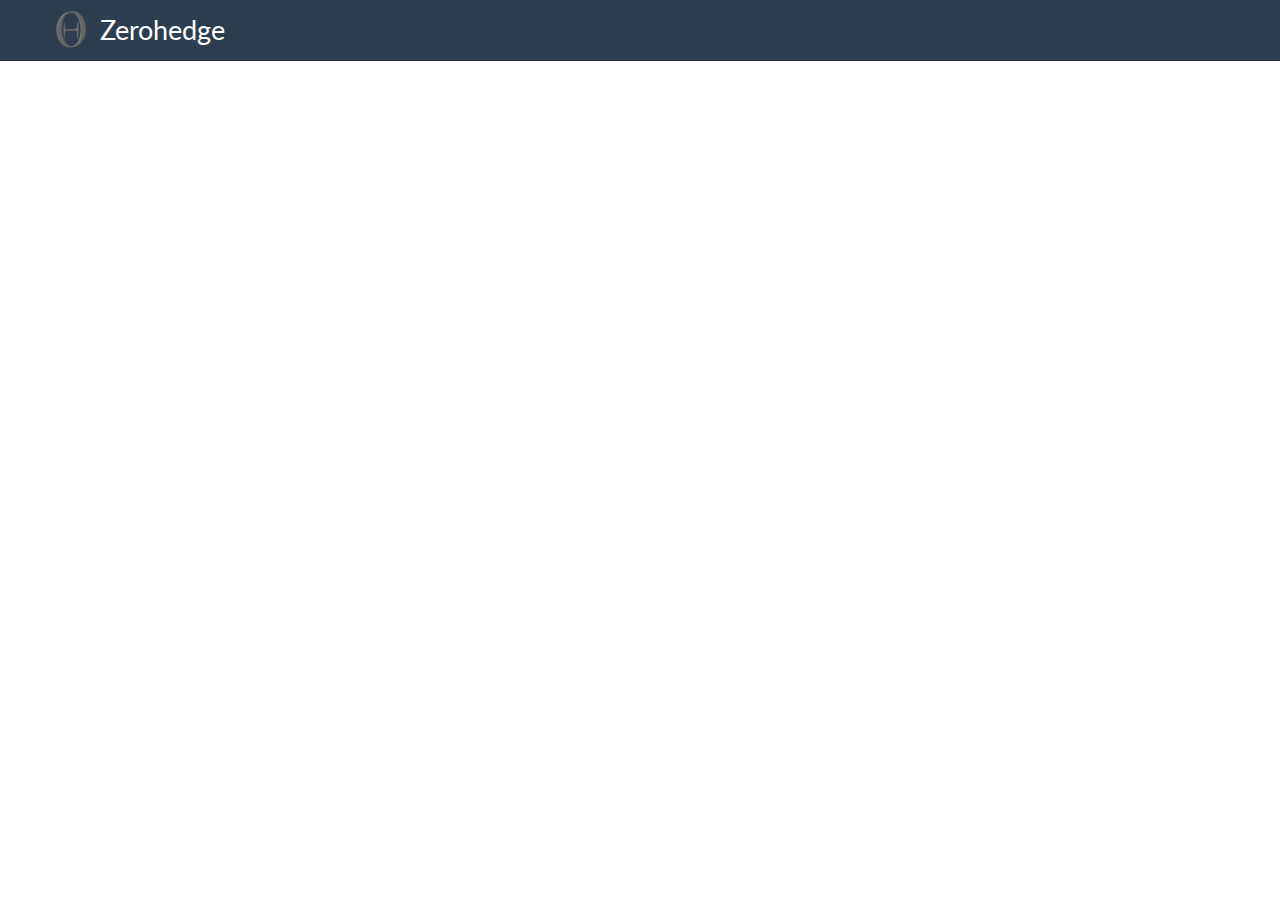
==== site/index.html @ f9ea9a24 "Fixed loading." ====
<!DOCTYPE html>
<html lang="en">
    <head>
        <meta charset="utf-8">
        <meta http-equiv="X-UA-Compatible" content="IE=edge">
        <meta name="viewport" content="width=device-width, initial-scale=1.0">
        
        
        <link rel="canonical" href="http://btiernay.github.io/">
        <link rel="shortcut icon" href="./img/favicon.ico">

   <title>Zerohedge</title>

        <link href="./css/bootstrap-custom.min.css" rel="stylesheet">
        <link href="./css/font-awesome-4.0.3.css" rel="stylesheet">
        <link rel="stylesheet" href="./css/highlight.css">
        <link href="./css/base.css" rel="stylesheet">
    </head>

    <body>
        <div class="navbar navbar-default navbar-fixed-top" role="navigation">
    <div class="container">

        <!-- Collapsed navigation -->
        <div class="navbar-header">
            <!-- Expander button -->
            <button type="button" class="navbar-toggle" data-toggle="collapse" data-target=".navbar-collapse">
                <span class="sr-only">Toggle navigation</span>
                <span class="icon-bar"></span>
                <span class="icon-bar"></span>
                <span class="icon-bar"></span>
            </button>

            <!-- Main title -->
            <a class="navbar-brand" href=".">Zerohedge</a>
        </div>
    </div>
</div>

        <div class="container">
            <div id="content" class="col-md-9" role="main">
           </div>
           </div>
        </div>

        <script src="./js/jquery-1.10.2.min.js"></script>
        <script src="./js/bootstrap-3.0.3.min.js"></script>
        <script src="./js/jquery.highlight-4.closure.js"></script>
        <script src="./js/base.js"></script>
    </body>
</html>
---- site/css/highlight.css ----
/*
This is the GitHub theme for highlight.js

github.com style (c) Vasily Polovnyov <vast@whiteants.net>

*/

.hljs {
  display: block;
  overflow-x: auto;
  padding: 0.5em;
  color: #333;
  -webkit-text-size-adjust: none;
}

.hljs-comment,
.diff .hljs-header,
.hljs-javadoc {
  color: #998;
  font-style: italic;
}

.hljs-keyword,
.css .rule .hljs-keyword,
.hljs-winutils,
.nginx .hljs-title,
.hljs-subst,
.hljs-request,
.hljs-status {
  color: #333;
  font-weight: bold;
}

.hljs-number,
.hljs-hexcolor,
.ruby .hljs-constant {
  color: #008080;
}

.hljs-string,
.hljs-tag .hljs-value,
.hljs-phpdoc,
.hljs-dartdoc,
.tex .hljs-formula {
  color: #d14;
}

.hljs-title,
.hljs-id,
.scss .hljs-preprocessor {
  color: #900;
  font-weight: bold;
}

.hljs-list .hljs-keyword,
.hljs-subst {
  font-weight: normal;
}

.hljs-class .hljs-title,
.hljs-type,
.vhdl .hljs-literal,
.tex .hljs-command {
  color: #458;
  font-weight: bold;
}

.hljs-tag,
.hljs-tag .hljs-title,
.hljs-rule .hljs-property,
.django .hljs-tag .hljs-keyword {
  color: #000080;
  font-weight: normal;
}

.hljs-attribute,
.hljs-variable,
.lisp .hljs-body,
.hljs-name {
  color: #008080;
}

.hljs-regexp {
  color: #009926;
}

.hljs-symbol,
.ruby .hljs-symbol .hljs-string,
.lisp .hljs-keyword,
.clojure .hljs-keyword,
.scheme .hljs-keyword,
.tex .hljs-special,
.hljs-prompt {
  color: #990073;
}

.hljs-built_in {
  color: #0086b3;
}

.hljs-preprocessor,
.hljs-pragma,
.hljs-pi,
.hljs-doctype,
.hljs-shebang,
.hljs-cdata {
  color: #999;
  font-weight: bold;
}

.hljs-deletion {
  background: #fdd;
}

.hljs-addition {
  background: #dfd;
}

.diff .hljs-change {
  background: #0086b3;
}

.hljs-chunk {
  color: #aaa;
}
---- site/css/base.css ----
body {
    padding-top: 70px;
}

h1[id]:before, h2[id]:before, h3[id]:before, h4[id]:before, h5[id]:before, h6[id]:before {
    content: "";
    display: block;
    margin-top: -75px;
    height: 75px;
}

ul.nav li.main {
    font-weight: bold;
}

div.col-md-3 {
    padding-left: 0;
}

div.col-md-9 {
    padding-bottom: 100px;
}

div.source-links {
    float: right;
}

div.col-md-9 img {
  max-width: 100%;
}

/* Customization */

a, a:hover, a:focus {
   color: #166aa2;
}

.navbar-default .navbar-brand:hover,
.navbar-default .navbar-nav>li>a:hover,
.navbar-default .navbar-nav>li>a:focus {
   color: #90A1B7;
}

.navbar-brand {
   background: url(../img/logo.png) no-repeat left center;
   background-size: 18%;
   padding-left: 45px;
   font-size: 2em;
}

#mkdocs-search-query {
    height: 40px;
    margin-top: 10px;
    width: 300px;
    border-radius: 10px;
    border: none;
    padding: 10px;
    margin-left: 20px;
}

.highlight {
   color: white;
   background-color: #A32028;
   padding: 2px 5px;
   margin: 5px;
   border-radius: 0.2em;
}

.header-link {
  position: absolute;
  left: -0.55em;
  opacity: 0;

/*
  -webkit-transition: opacity 0.1s ease-in-out 0.1s;
  -moz-transition: opacity 0.1s ease-in-out 0.1s;
  -ms-transition: opacity 0.1s ease-in-out 0.1s;
*/
}

h1:hover .header-link,
h2:hover .header-link,
h3:hover .header-link,
h4:hover .header-link,
h5:hover .header-link,
h6:hover .header-link {
  opacity: 1;
}

.header-text-link {
   color: #000;
}
.header-text-link:hover {
   text-decoration: none;
}

/*
 * Side navigation
 *
 * Scrollspy and affixed enhanced navigation to highlight sections and secondary
 * sections of docs content.
 */

/* By default it's not affixed in mobile views, so undo that */
.bs-sidebar.affix {
    position: static;
}

.bs-sidebar.well {
    padding: 0;
   background-color: #fafafa;
   border: 1px solid #e6e6e6;
}

/* First level of nav */
.bs-sidenav {
    margin-top: 30px;
    margin-bottom: 30px;
    padding-top:    10px;
    padding-bottom: 10px;
    border-radius: 5px;
}

/* All levels of nav */
.bs-sidebar .nav > li > a {
    display: block;
    padding: 5px 20px;
    z-index: 1;
}
.bs-sidebar .nav > li > a:hover,
.bs-sidebar .nav > li > a:focus {
    text-decoration: none;
    border-right: 1px solid;
}
.bs-sidebar .nav > .active > a,
.bs-sidebar .nav > .active:hover > a,
.bs-sidebar .nav > .active:focus > a {
    font-weight: bold;
    background-color: transparent;
    border-right: 1px solid;
}

/* Nav: second level (shown on .active) */
.bs-sidebar .nav .nav {
    display: none; /* Hide by default, but at >768px, show it */
    margin-bottom: 8px;
}
.bs-sidebar .nav .nav > li > a {
    padding-top:    3px;
    padding-bottom: 3px;
    padding-left: 30px;
    font-size: 90%;
}

/* Show and affix the side nav when space allows it */
@media (min-width: 992px) {
    .bs-sidebar .nav > .active > ul {
        display: block;
    }
    /* Widen the fixed sidebar */
    .bs-sidebar.affix,
    .bs-sidebar.affix-bottom {
        width: 213px;
    }
    .bs-sidebar.affix {
        position: fixed; /* Undo the static from mobile first approach */
        top: 80px;
    }
    .bs-sidebar.affix-bottom {
        position: absolute; /* Undo the static from mobile first approach */
    }
    .bs-sidebar.affix-bottom .bs-sidenav,
    .bs-sidebar.affix .bs-sidenav {
        margin-top: 0;
        margin-bottom: 0;
    }
}
@media (min-width: 1200px) {
    /* Widen the fixed sidebar again */
    .bs-sidebar.affix-bottom,
    .bs-sidebar.affix {
        width: 263px;
    }
}

.dropdown-submenu {
    position: relative;
}

.dropdown-submenu>.dropdown-menu {
    top: 0;
    left: 100%;
    margin-top: -6px;
    margin-left: -1px;
    -webkit-border-radius: 0 6px 6px 6px;
    -moz-border-radius: 0 6px 6px;
    border-radius: 0 6px 6px 6px;
}

.dropdown-submenu:hover>.dropdown-menu {
    display: block;
}

.dropdown-submenu>a:after {
    display: block;
    content: " ";
    float: right;
    width: 0;
    height: 0;
    border-color: transparent;
    border-style: solid;
    border-width: 5px 0 5px 5px;
    border-left-color: #ccc;
    margin-top: 5px;
    margin-right: -10px;
}

.dropdown-submenu:hover>a:after {
    border-left-color: #fff;
}

.dropdown-submenu.pull-left {
    float: none;
}

.dropdown-submenu.pull-left>.dropdown-menu {
    left: -100%;
    margin-left: 10px;
    -webkit-border-radius: 6px 0 6px 6px;
    -moz-border-radius: 6px 0 6px 6px;
    border-radius: 6px 0 6px 6px;
}

#content {
   margin-top: 100px;
}

.node-unpublished{background-color:#fff4f4;}.preview .node{background-color:#ffffea;}#node-admin-filter ul{list-style-type:none;padding:0;margin:0;width:100%;}#node-admin-buttons{float:left;margin-left:0.5em;clear:right;}td.revision-current{background:#ffc;}.node-form .form-text{display:block;width:95%;}.node-form .container-inline .form-text{display:inline;width:auto;}.node-form .standard{clear:both;}.node-form textarea{display:block;width:95%;}.node-form .attachments fieldset{float:none;display:block;}.terms-inline{display:inline;}


fieldset{margin-bottom:1em;padding:.5em;}form{margin:0;padding:0;}hr{height:1px;border:1px solid gray;}img{border:0;}table{border-collapse:collapse;}th{text-align:left;padding-right:1em;border-bottom:3px solid #ccc;}.clear-block:after{content:".";display:block;height:0;clear:both;visibility:hidden;}.clear-block{display:inline-block;}/*_\*/
* html .clear-block{height:1%;}.clear-block{display:block;}/* End hide from IE-mac */



body.drag{cursor:move;}th.active img{display:inline;}tr.even,tr.odd{background-color:#eee;border-bottom:1px solid #ccc;padding:0.1em 0.6em;}tr.drag{background-color:#fffff0;}tr.drag-previous{background-color:#ffd;}td.active{background-color:#ddd;}td.checkbox,th.checkbox{text-align:center;}tbody{border-top:1px solid #ccc;}tbody th{border-bottom:1px solid #ccc;}thead th{text-align:left;padding-right:1em;border-bottom:3px solid #ccc;}.breadcrumb{padding-bottom:.5em}div.indentation{width:20px;height:1.7em;margin:-0.4em 0.2em -0.4em -0.4em;padding:0.42em 0 0.42em 0.6em;float:left;}div.tree-child{background:url(/misc/tree.png) no-repeat 11px center;}div.tree-child-last{background:url(/misc/tree-bottom.png) no-repeat 11px center;}div.tree-child-horizontal{background:url(/misc/tree.png) no-repeat -11px center;}.error{color:#e55;}div.error{border:1px solid #d77;}div.error,tr.error{background:#fcc;color:#200;padding:2px;}.warning{color:#e09010;}div.warning{border:1px solid #f0c020;}div.warning,tr.warning{background:#ffd;color:#220;padding:2px;}.ok{color:#008000;}div.ok{border:1px solid #00aa00;}div.ok,tr.ok{background:#dfd;color:#020;padding:2px;}.item-list .icon{color:#555;float:right;padding-left:0.25em;clear:right;}.item-list .title{font-weight:bold;}.item-list ul{margin:0 0 0.75em 0;padding:0;}.item-list ul li{margin:0 0 0.25em 1.5em;padding:0;list-style:disc;}ol.task-list li.active{font-weight:bold;}.form-item{margin-top:1em;margin-bottom:1em;}tr.odd .form-item,tr.even .form-item{margin-top:0;margin-bottom:0;white-space:nowrap;}tr.merge-down,tr.merge-down td,tr.merge-down th{border-bottom-width:0 !important;}tr.merge-up,tr.merge-up td,tr.merge-up th{border-top-width:0 !important;}.form-item input.error,.form-item textarea.error,.form-item select.error{border:2px solid red;}.form-item .description{font-size:0.85em;}.form-item label{display:block;font-weight:bold;}.form-item label.option{display:inline;font-weight:normal;}.form-checkboxes,.form-radios{margin:1em 0;}.form-checkboxes .form-item,.form-radios .form-item{margin-top:0.4em;margin-bottom:0.4em;}.marker,.form-required{color:#f00;}.more-link{text-align:right;}.more-help-link{font-size:0.85em;text-align:right;}.nowrap{white-space:nowrap;}.item-list .pager{clear:both;text-align:center;}.item-list .pager li{background-image:none;display:inline;list-style-type:none;padding:0.5em;}.pager-current{font-weight:bold;}.tips{margin-top:0;margin-bottom:0;padding-top:0;padding-bottom:0;font-size:0.9em;}dl.multiselect dd.b,dl.multiselect dd.b .form-item,dl.multiselect dd.b select{font-family:inherit;font-size:inherit;width:14em;}dl.multiselect dd.a,dl.multiselect dd.a .form-item{width:10em;}dl.multiselect dt,dl.multiselect dd{float:left;line-height:1.75em;padding:0;margin:0 1em 0 0;}dl.multiselect .form-item{height:1.75em;margin:0;}.container-inline div,.container-inline label{display:inline;}ul.primary{border-collapse:collapse;padding:0 0 0 1em;white-space:nowrap;list-style:none;margin:5px;height:auto;line-height:normal;border-bottom:1px solid #bbb;}ul.primary li{display:inline;}ul.primary li a{background-color:#ddd;border-color:#bbb;border-width:1px;border-style:solid solid none solid;height:auto;margin-right:0.5em;padding:0 1em;text-decoration:none;}ul.primary li.active a{background-color:#fff;border:1px solid #bbb;border-bottom:#fff 1px solid;}ul.primary li a:hover{background-color:#eee;border-color:#ccc;border-bottom-color:#eee;}ul.secondary{border-bottom:1px solid #bbb;padding:0.5em 1em;margin:5px;}ul.secondary li{display:inline;padding:0 1em;border-right:1px solid #ccc;}ul.secondary a{padding:0;text-decoration:none;}ul.secondary a.active{border-bottom:4px solid #999;}#autocomplete{position:absolute;border:1px solid;overflow:hidden;z-index:100;}#autocomplete ul{margin:0;padding:0;list-style:none;}#autocomplete li{background:#fff;color:#000;white-space:pre;cursor:default;}#autocomplete li.selected{background:#0072b9;color:#fff;}html.js input.form-autocomplete{background-image:url(/misc/throbber.gif);background-repeat:no-repeat;background-position:100% 2px;}html.js input.throbbing{background-position:100% -18px;}html.js fieldset.collapsed{border-bottom-width:0;border-left-width:0;border-right-width:0;margin-bottom:0;height:1em;}html.js fieldset.collapsed *{display:none;}html.js fieldset.collapsed legend{display:block;}html.js fieldset.collapsible legend a{padding-left:15px;background:url(/misc/menu-expanded.png) 5px 75% no-repeat;}html.js fieldset.collapsed legend a{background-image:url(/misc/menu-collapsed.png);background-position:5px 50%;}* html.js fieldset.collapsed legend,* html.js fieldset.collapsed legend *,* html.js fieldset.collapsed table *{display:inline;}html.js fieldset.collapsible{position:relative;}html.js fieldset.collapsible legend a{display:block;}html.js fieldset.collapsible .fieldset-wrapper{overflow:auto;}.resizable-textarea{width:95%;}.resizable-textarea .grippie{height:9px;overflow:hidden;background:#eee url(/misc/grippie.png) no-repeat center 2px;border:1px solid #ddd;border-top-width:0;cursor:s-resize;}html.js .resizable-textarea textarea{margin-bottom:0;width:100%;display:block;}.draggable a.tabledrag-handle{cursor:move;float:left;height:1.7em;margin:-0.4em 0 -0.4em -0.5em;padding:0.42em 1.5em 0.42em 0.5em;text-decoration:none;}a.tabledrag-handle:hover{text-decoration:none;}a.tabledrag-handle .handle{margin-top:4px;height:13px;width:13px;background:url(/misc/draggable.png) no-repeat 0 0;}a.tabledrag-handle-hover .handle{background-position:0 -20px;}.joined + .grippie{height:5px;background-position:center 1px;margin-bottom:-2px;}.teaser-checkbox{padding-top:1px;}div.teaser-button-wrapper{float:right;padding-right:5%;margin:0;}.teaser-checkbox div.form-item{float:right;margin:0 5% 0 0;padding:0;}textarea.teaser{display:none;}html.js .no-js{display:none;}.progress{font-weight:bold;}.progress .bar{background:#fff url(/misc/progress.gif);border:1px solid #00375a;height:1.5em;margin:0 0.2em;}.progress .filled{background:#0072b9;height:1em;border-bottom:0.5em solid #004a73;width:0%;}.progress .percentage{float:right;}.progress-disabled{float:left;}.ahah-progress{float:left;}.ahah-progress .throbber{width:15px;height:15px;margin:2px;background:transparent url(/misc/throbber.gif) no-repeat 0px -18px;float:left;}tr .ahah-progress .throbber{margin:0 2px;}.ahah-progress-bar{width:16em;}#first-time strong{display:block;padding:1.5em 0 .5em;}tr.selected td{background:#ffc;}table.sticky-header{margin-top:0;background:#fff;}#clean-url.install{display:none;}html.js .js-hide{display:none;}#system-modules div.incompatible{font-weight:bold;}#system-themes-form div.incompatible{font-weight:bold;}span.password-strength{visibility:hidden;}input.password-field{margin-right:10px;}div.password-description{padding:0 2px;margin:4px 0 0 0;font-size:0.85em;max-width:500px;}div.password-description ul{margin-bottom:0;}.password-parent{margin:0 0 0 0;}input.password-confirm{margin-right:10px;}.confirm-parent{margin:5px 0 0 0;}span.password-confirm{visibility:hidden;}span.password-confirm span{font-weight:normal;}

ul.menu{list-style:none;border:none;text-align:left;}ul.menu li{margin:0 0 0 0.5em;}li.expanded{list-style-type:circle;list-style-image:url(/misc/menu-expanded.png);padding:0.2em 0.5em 0 0;margin:0;}li.collapsed{list-style-type:disc;list-style-image:url(/misc/menu-collapsed.png);padding:0.2em 0.5em 0 0;margin:0;}li.leaf{list-style-type:square;list-style-image:url(/misc/menu-leaf.png);padding:0.2em 0.5em 0 0;margin:0;}li a.active{color:#000;}td.menu-disabled{background:#ccc;}ul.links{margin:0;padding:0;}ul.links.inline{display:inline;}ul.links li{display:inline;list-style-type:none;padding:0 0.5em;}.block ul{margin:0;padding:0 0 0.25em 1em;}

#permissions td.module{font-weight:bold;}#permissions td.permission{padding-left:1.5em;}#access-rules .access-type,#access-rules .rule-type{margin-right:1em;float:left;}#access-rules .access-type .form-item,#access-rules .rule-type .form-item{margin-top:0;}#access-rules .mask{clear:both;}#user-login-form{text-align:center;}#user-admin-filter ul{list-style-type:none;padding:0;margin:0;width:100%;}#user-admin-buttons{float:left;margin-left:0.5em;clear:right;}#user-admin-settings fieldset .description{font-size:0.85em;padding-bottom:.5em;}.profile{clear:both;margin:1em 0;}.profile .picture{float:right;margin:0 1em 1em 0;}.profile h3{border-bottom:1px solid #ccc;}.profile dl{margin:0 0 1.5em 0;}.profile dt{margin:0 0 0.2em 0;font-weight:bold;}.profile dd{margin:0 0 1em 0;}

blockquote{padding:1em !important;position:relative;font-style:italic;}blockquote .quote_start{border-left:1px solid #E9EFF3;border-top:1px solid #E9EFF3;bottom:3em;left:0;min-height:2em;position:absolute;top:0;width:20%;}blockquote .quote_start div{background-position:left top;left:-5px;top:-5px;}blockquote .quote_end{border-bottom:1px solid #E9EFF3;border-right:1px solid #E9EFF3;bottom:0;position:absolute;right:0;top:2.3em;width:20%;}blockquote .quote_end div{background-position:right bottom;bottom:-5px;right:-5px;}blockquote div div{background-image:url(/sites/all/modules/blockquote/images/menu-leaf.gif);position:absolute;height:9px;width:9px;}



.field .field-label,.field .field-label-inline,.field .field-label-inline-first{font-weight:bold;}.field .field-label-inline,.field .field-label-inline-first{display:inline;}.field .field-label-inline{visibility:hidden;}.node-form .content-multiple-table td.content-multiple-drag{width:30px;padding-right:0;}.node-form .content-multiple-table td.content-multiple-drag a.tabledrag-handle{padding-right:.5em;}.node-form .content-add-more .form-submit{margin:0;}.node-form .number{display:inline;width:auto;}.node-form .text{width:auto;}.form-item #autocomplete .reference-autocomplete{white-space:normal;}.form-item #autocomplete .reference-autocomplete label{display:inline;font-weight:normal;}#content-field-overview-form .advanced-help-link,#content-display-overview-form .advanced-help-link{margin:4px 4px 0 0;}#content-field-overview-form .label-group,#content-display-overview-form .label-group,#content-copy-export-form .label-group{font-weight:bold;}table#content-field-overview .label-add-new-field,table#content-field-overview .label-add-existing-field,table#content-field-overview .label-add-new-group{float:left;}table#content-field-overview tr.content-add-new .tabledrag-changed{display:none;}table#content-field-overview tr.content-add-new .description{margin-bottom:0;}table#content-field-overview .content-new{font-weight:bold;padding-bottom:.5em;}.advanced-help-topic h3,.advanced-help-topic h4,.advanced-help-topic h5,.advanced-help-topic h6{margin:1em 0 .5em 0;}.advanced-help-topic dd{margin-bottom:.5em;}.advanced-help-topic span.code{background-color:#EDF1F3;font-family:"Bitstream Vera Sans Mono",Monaco,"Lucida Console",monospace;font-size:0.9em;padding:1px;}.advanced-help-topic .content-border{border:1px solid #AAA}


.rteindent1{margin-left:40px;}.rteindent2{margin-left:80px;}.rteindent3{margin-left:120px;}.rteindent4{margin-left:160px;}.rteleft{text-align:left;}.rteright{text-align:right;}.rtecenter{text-align:center;}.rtejustify{text-align:justify;}.ibimage_left{float:left;}.ibimage_right{float:right;}table.cke_editor fieldset{padding:0 !important;}.cke_editor{display:table !important;}.cke_editor,#ie#bug{display:inline-table !important;}.cke_panel_listItem{background-image:none;padding-left:0;}tbody{border:0;}

.ctools-locked{color:red;border:1px solid red;padding:1em;}.ctools-owns-lock{background:#FFFFDD none repeat scroll 0 0;border:1px solid #F0C020;padding:1em;}a.ctools-ajaxing,input.ctools-ajaxing,button.ctools-ajaxing,select.ctools-ajaxing{padding-right:18px !important;background:url(/sites/all/modules/ctools/images/status-active.gif) right center no-repeat;}div.ctools-ajaxing{float:left;width:18px;background:url(/sites/all/modules/ctools/images/status-active.gif) center center no-repeat;}




.filefield-icon{margin:0 2px 0 0;}.filefield-element{margin:1em 0;white-space:normal;}.filefield-element .widget-preview{float:left;padding:0 10px 0 0;margin:0 10px 0 0;border-width:0 1px 0 0;border-style:solid;border-color:#CCC;max-width:30%;}.filefield-element .widget-edit{float:left;max-width:70%;}.filefield-element .filefield-preview{width:16em;overflow:hidden;}.filefield-element .widget-edit .form-item{margin:0 0 1em 0;}.filefield-element input.form-submit,.filefield-element input.form-file{margin:0;}.filefield-element input.progress-disabled{float:none;display:inline;}.filefield-element div.ahah-progress,.filefield-element div.throbber{display:inline;float:none;padding:1px 13px 2px 3px;}.filefield-element div.ahah-progress-bar{display:none;margin-top:4px;width:28em;padding:0;}.filefield-element div.ahah-progress-bar div.bar{margin:0;}


ul.links li.statistics_counter{display:none;}

form.fivestar-widget{clear:both;display:block;}form.fivestar-widget select,form.fivestar-widget input{margin:0;}.fivestar-combo-stars .fivestar-static-form-item{float:left;margin-right:40px;}.fivestar-combo-stars .fivestar-form-item{float:left;}.fivestar-static-form-item .form-item,.fivestar-form-item .form-item{margin:0;}div.fivestar-widget-static{display:block;}div.fivestar-widget-static br{clear:left;}div.fivestar-widget-static .star{float:left;width:17px;height:15px;overflow:hidden;text-indent:-999em;background:url(/sites/all/modules/fivestar/widgets/default/star.gif) no-repeat 0 0;}div.fivestar-widget-static .star span.on{display:block;width:100%;height:100%;background:url(/sites/all/modules/fivestar/widgets/default/star.gif) no-repeat 0 -32px;}div.fivestar-widget-static .star span.off{display:block;width:100%;height:100%;background:url(/sites/all/modules/fivestar/widgets/default/star.gif) no-repeat 0 0;}div.fivestar-widget{display:block;}div.fivestar-widget .cancel,div.fivestar-widget .star{float:left;width:17px;height:15px;overflow:hidden;text-indent:-999em;}div.fivestar-widget .cancel,div.fivestar-widget .cancel a{background:url(/sites/all/modules/fivestar/widgets/default/delete.gif) no-repeat 0 -16px;text-decoration:none;}div.fivestar-widget .star,div.fivestar-widget .star a{background:url(/sites/all/modules/fivestar/widgets/default/star.gif) no-repeat 0 0;text-decoration:none;}div.fivestar-widget .cancel a,div.fivestar-widget .star a{display:block;width:100%;height:100%;background-position:0 0;cursor:pointer;}div.fivestar-widget div.on a{background-position:0 -16px;}div.fivestar-widget div.hover a,div.rating div a:hover{background-position:0 -32px;}form.fivestar-widget div.description{margin-bottom:0;}

div.fivestar-widget-static .star{width:8px;height:18px;background:url(/sites/all/modules/fivestar/widgets/minimal/min_star.png) no-repeat 0 0;}div.fivestar-widget-static .star span.on{background:url(/sites/all/modules/fivestar/widgets/minimal/min_star.png) no-repeat 0 -32px;}div.fivestar-widget-static .star span.off{background:url(/sites/all/modules/fivestar/widgets/minimal/min_star.png) no-repeat 0 0;}div.fivestar-widget .cancel,div.fivestar-widget .star{width:8px;height:18px;}div.fivestar-widget .cancel,div.fivestar-widget .cancel a{background:url(/sites/all/modules/fivestar/widgets/minimal/min_delete.png) no-repeat 0 0;}div.fivestar-widget .star,div.fivestar-widget .star a{background:url(/sites/all/modules/fivestar/widgets/minimal/min_star.png) no-repeat 0 0;}div.fivestar-widget div.on a{background-position:0 -16px;}div.fivestar-widget div.hover a,div.rating div a:hover{background-position:0 -32px;}



.footnotes{clear:both;margin-top:4em;margin-bottom:2em;border-top:1px solid #000000;}.footnotes{font-size:0.9em;}.see-footnote{vertical-align:top;position:relative;top:-0.25em;font-size:0.9em;}ul.footnotes{list-style-type:none;margin-left:0;padding-left:0;}ul.footnotes li{margin-left:2.5em;list-style-type:none;background:none;}ul.footnotes{position:relative;}.footnotes .footnote-label{position:absolute;left:0px;z-index:2;}.see-footnote:target,.footnotes .footnote:target{background-color:#eeeeee;}.see-footnote:target{border:solid 1px #aaaaaa;}.footnotes .footnote-multi{vertical-align:top;position:relative;top:-0.25em;font-size:0.75em;}#fn1{border-top:1px solid #000000;margin-top:3em;}.footnote{font-size:0.9em;}

#edit-mollom-captcha{display:block;}.dblog-event pre,#simpletest-result-form table td pre{white-space:pre-wrap;}img.mollom-fba{display:block;width:1px;height:1px;}.form-item-mollom-captcha label[for="edit-mollom-captcha"]{float:none;}.mollom_captcha_flash_player:focus{border:yellow 2px solid;}.mollom-captcha-container{display:inline-block;position:relative;}.mollom-captcha-container .mollom-refresh-captcha{position:absolute;}.mollom-captcha-container .mollom-captcha-content{padding-left:20px;}


.user_relationships_ui_popup_form{margin:5px;padding:5px;border:5px solid black;background:#dddddd;display:none;width:500px;position:absolute;z-index:1000;}#user_relationships_popup_form_saving{font-weight:bold;background:url(/sites/all/modules/user_relationships/user_relationships_ui/images/savingimage.gif) no-repeat 12px 1px;display:none;padding:0 1em 0 36px;float:left;}#user_relationships_popup_form_saving p{margin:0;}#user_relationships_popup_form_saving_notice{font-size:0.9em;font-style:italic;background:#FFC;}

#forum .description{font-size:0.9em;margin:0.5em;}#forum td.created,#forum td.posts,#forum td.topics,#forum td.last-reply,#forum td.replies,#forum td.pager{white-space:nowrap;}#forum td.posts,#forum td.topics,#forum td.replies,#forum td.pager{text-align:center;}#forum tr td.forum{padding-left:25px;background-position:2px 2px;background-image:url(/misc/forum-default.png);background-repeat:no-repeat;}#forum tr.new-topics td.forum{background-image:url(/misc/forum-new.png);}#forum div.indent{margin-left:20px;}.forum-topic-navigation{padding:1em 0 0 3em;border-top:1px solid #888;border-bottom:1px solid #888;text-align:center;padding:0.5em;}.forum-topic-navigation .topic-previous{text-align:right;float:left;width:46%;}.forum-topic-navigation .topic-next{text-align:left;float:right;width:46%;}
.views-exposed-form .views-exposed-widget{float:left;padding:.5em 1em 0 0;}.views-exposed-form .views-exposed-widget .form-submit{margin-top:1.6em;}.views-exposed-form .form-item,.views-exposed-form .form-submit{margin-top:0;margin-bottom:0;}.views-exposed-form label{font-weight:bold;}.views-exposed-widgets{margin-bottom:.5em;}html.js a.views-throbbing,html.js span.views-throbbing{background:url(/sites/all/modules/views/images/status-active.gif) no-repeat right center;padding-right:18px;}div.view div.views-admin-links{font-size:xx-small;margin-right:1em;margin-top:1em;}.block div.view div.views-admin-links{margin-top:0;}div.view div.views-admin-links ul{margin:0;padding:0;}div.view div.views-admin-links li{margin:0;padding:0 0 2px 0;z-index:201;}div.view div.views-admin-links li a{padding:0;margin:0;color:#ccc;}div.view div.views-admin-links li a:before{content:"[";}div.view div.views-admin-links li a:after{content:"]";}div.view div.views-admin-links-hover a,div.view div.views-admin-links:hover a{color:#000;}div.view div.views-admin-links-hover,div.view div.views-admin-links:hover{background:transparent;}div.view div.views-hide{display:none;}div.view div.views-hide-hover,div.view:hover div.views-hide{display:block;position:absolute;z-index:200;}div.view:hover div.views-hide{margin-top:-1.5em;}.views-view-grid tbody{border-top:none;}


.print-link{display:block;text-align:right;padding-bottom:0.5em;}div#block-print-0 span{display:block;}.print_html,.print_mail,.print_pdf{margin-left:1em;}.print-syslink{margin-right:1em;}img.print-icon{vertical-align:middle;}img.print-icon-margin{padding-right:4px;}label.printmail-label{width:175px;float:left;}

.indented{margin-left:25px;}.comment-unpublished{background-color:#fff4f4;}.preview .comment{background-color:#ffffea;}
div.edit-feed-me-wrapper{display:none;}

blockquote{margin:1em 2em !important;}blockquote p{margin:0 !important;width:inherit !important;}


body{margin:0;padding:0;min-width:750px;padding-top:5px;padding-bottom:20px;font-size:11pt;color:#000;}.block-block.sticky{position:fixed;top:0;width:350px;-moz-box-sizing:border-box;-webkit-box-sizing:border-box;box-sizing:border-box;}.block-ad{margin:0px;padding:0px;}#page{margin:0 auto;width:95%;background:#fff;}#header,#content{width:100%;}#header{min-height:70px;margin-bottom:0px;}.sections{width:100%;}.section{float:left;}#section1{border:0px solid #2f4067;padding:2px;margin:0px 0;color:#000;background:#fff;}#section1 .block{padding-bottom:1em;overflow:hidden;margin:.5em;}#section2 .block{padding-bottom:1em;overflow:hidden;margin:.5em;}.section.width99{width:100%;}.section.width49{width:50%;}.section.width33{width:33%;}.section.width24{width:25%;}.sections{width:100%;}#middlecontainer{margin:0 auto;}#sidebar-left{font-size:.8em;width:210px;float:left;z-index:2;position:relative;}#sidebar-right{font-size:.8em;width:350px;float:left;z-index:2;position:relative;}#sidebar-left a:visited{color:#1E439A;}#sidebar-left .block{padding:8px;margin-bottom:5px;}#sidebar-right .block{padding:8px;margin-bottom:5px;}#sidebar-left,#sidebar-right p{margin-top:0.25em;margin-bottom:0.25em;}#main{float:left;width:100%;}body.sidebar-left #main{margin-left:-210px;margin-right:0;}body.sidebar-right #main{margin-right:-350px;margin-left:0;}body.sidebars #main{margin-left:-210px;margin-right:-350px;}body.sidebar-left #squeeze{margin-left:210px;margin-right:0;padding-left:4px;}body.sidebar-right #squeeze{margin-right:350px;margin-left:0;padding-right:4px;}body.sidebars #squeeze{margin-left:210px;margin-right:350px;padding:0 4px;}#squeeze-content{padding-bottom:15px;}#inner-content{padding:4px 16px;}.node{margin:.5em 0 1em 0;}.node .content{margin:.5em 0 .5em 0;}.comment .content{margin:.5em 0 .5em 0;}body{font-size:10pt;line-height:1.3em;color:#000;background-color:#fff;}p{margin-top:0.25em;margin-bottom:.75em;}h1,h2,h3,h4{padding-bottom:5px;margin:10px 0;line-height:125%;}h1,h2{font-size:1.25em;}h3{font-size:1.1em;}h4{font-size:1em;}#content-top h2,#content-bottom h2{font-size:1.25em;}#content-top h2.title,#content-bottom h2.title{font-size:1.25em;}#main h2.title{font-size:1.25em;}.title{font-weight:bold;color:#000;margin:0 auto;}.title a{font-weight:bold;color:#000;margin:0 auto;}.submitted{color:#8E6126;font-size:0.8em;width:100%;margin-bottom:5px;}.links{color:2F4067;font-size:0.9em;}.links a{font-weight:bold;}.block .title{margin-bottom:.25em;}.box .title{font-size:1.1em;}.sticky{padding:.5em;border:solid 1px #ddd;}a{text-decoration:none;}a:hover{text-decoration:underline;}#main .block h2.title{font-size:125%;}tr.odd td,tr.even td{padding:0.3em;}tr.odd{background:#eee;}tr.even{background:#ccc;}tbody{border:none;}fieldset{border:1px solid #ccc;}pre{background-color:#eee;padding:0.75em 1.5em;border:1px solid #ddd;}table{font-size:1em;}.form-item label{font-size:1em;color:#222;}.item-list .title{font-size:1em;color:#222;}.item-list ul li{margin:0pt 0pt 0.25em 0;list-style-type:none;}.links,.comment .links{margin-bottom:0;}#help{font-size:0.9em;margin-bottom:1em;}.clr{clear:both;}#logo{vertical-align:middle;border:0;}#logo img{float:right;padding:0 0em;border:0;padding-top:0px;padding-bottom:0px;}#logo-title,#name-and-slogan{float:right;margin:0px;}.site-name{margin:0;padding:0;font-size:2em;}.site-name a:link,.site-name a:visited{color:#fff;}.site-name a:hover{text-decoration:underline;}.site-slogan{font-size:1em;color:#eee;display:block;margin:0;padding:0;font-style:italic;font-weight:bold;}#search-theme-form{float:right;padding:0.5em 0.5em 0 0.5em;}#search .form-text,#search .form-submit{border:1px solid #369;font-size:1.1em;height:1.5em;vertical-align:middle;}#search .form-text{width:8em;padding:0 0.5em;}#edit-search-theme-form-1-wrapper label{display:none;}#primarymenu{padding:0.5em 0.5em 0 0.5em;text-align:right;float:right;clear:right;margin-bottom:2em;border-bottom:1px solid #ccc;}#primarymenu li{padding:0pt 0.5em 0pt 0.7em;}#primarymenu li.first{border:medium none;}.primary-links{font-size:1.0em;color:#fff;}.secondary-links{font-size:0.8em;color:#fff;}.primary-links a{font-weight:bold;color:#fff;}.primary-links a:link,.primary-links a:visited,.primary-links a:hover{font-weight:bold;color:#fff;}.primary-links .links{font-weight:bold;color:#fff;}.primary-links ul.menu{text-align:right;}.primary-links li{display:inline;list-style-type:none;}.primary-links li.first{border:none;}#primarymenu a{color:#1E439A;font-weight:bold;}#primarymenu a.active{color:#4e0000;}#mission{padding:1.5em 2em;color:#000;}#mission a{color:#9cf;font-weight:bold;}#mission a:visited{color:#9cf;font-weight:bold;}.breadcrumb{margin-bottom:.5em;}div#breadcrumb{clear:both;font-size:80%;padding-top:3px;}.messages{background-color:#eee;border:1px solid #ccc;padding:0.3em;margin-bottom:1em;}.error{border-color:red;}#header .block{text-align:left;}#footer{background-color:#fff;font-size:0.8em;margin-top:4px;border-top:1px solid #ccc;text-align:center;}#footer-region{text-align:center;}#footer-message{text-align:center;margin:0;font-size:90%;}#footer-message a{font-weight:bold;}div.edit-last-name-wrapper{display:none;}.node .taxonomy{font-size:0.8em;padding-left:1.5em;}.node .picture{border:0px;float:left;margin-right:1.5em;}.comment{padding:.5em;margin-bottom:1em;font-size:.9em;}.comment .title a{font-size:1.1em;font-weight:normal;}.comment .new{text-align:right;font-weight:bold;font-size:0.8em;float:right;color:red;}.comment .picture{border:1px solid #abc;float:left;margin:0.5em;}.view-newsflash-pages-after-main .submitted + a{display:block;float:left;clear:left;width:125px;margin:0 5px 5px 0;}.view-newsflash-pages-after-main .submitted + a img{width:100%;margin:0;}.view-nodequeue-2{border-left:1px dotted #1E439A;border-right:1px dotted #1E439A;padding-right:1em;padding-left:1em;}.view-nodequeue-1 .views-field-title,.view-nodequeue-2 .views-field-title,.view-nodequeue-3 .views-field-title{font-size:1.1em;font-weight:bold;line-height:1.1em;margin-bottom:.25em;text-align:center;}.view-archive .views-field-title{font-size:1.5em;font-weight:bold;line-height:1.25em;}.view-archive .views-field-title a{color:#000;}.view-archive .views-field-tid{font-weight:bold;}.view-nodequeue-1 .views-field-created,.view-nodequeue-2 .views-field-created,.view-nodequeue-3 .views-field-created{font-style:italic;}.view-CreditSheets{font-size:125%;line-height:1.1em;}.view-CreditSheets .picture{border:0px;float:left;margin-right:1.0em;}.view-fullviews .picture{border:0px;float:left;margin-right:1.0em;}.view-fullviews .views-field-title{font-size:1.5em;font-weight:bold;line-height:1.25em;}.view-fullviews .views-field-tid{font-weight:bold;padding-left:2em;margin-bottom:20px;}.view-fullviews .views-row-even,.view-fullviews .views-row-odd{margin-top:30px;}.fivestar-summary{margin-bottom:20px;}.comment .credit{font-weight:bold;}.forum-post-wrapper{border-top:1px solid #2f4067;}.forum-post-wrapper .author-name{font-weight:bold;font-size:.9em;}.forum-post{margin-bottom:2em;}.forum-post-wrapper .author-signature{font-size:.8em;}.posted-on{font-weight:bold;font-size:.9em;}.author-joined{font-style:italic;}.forum-post-panel-main .content{font-size:.9em;line-height:1.2em;}.forum-post-panel-main .content p{margin-top:1em;margin-bottom:1em;}.view-RANSquawkFeedView .picture{border:0px;float:left;margin-right:1.0em;}.view-RANSquawkFeedView .views-field-timestamp{margin-top:.3em;}.view-RANSquawkFeedView .views-field-url{font-size:1em;font-weight:bold;line-height:1.25em;margin-bottom:1.5em;}.view-RANSquawkFeedView .views-field-body{font-size:.9em;line-height:1.3em;margin-bottom:20px;margin-left:50px;}#aggregator .feed-source{background-color:#eee;border:1px solid #ccc;padding:1em;margin:1em 0;}#aggregator .news-item .categories,#aggregator .source,#aggregator .age{font-style:italic;font-size:0.9em;}#aggregator .title{margin-bottom:0.5em;font-size:1em;}#aggregator h3{margin-top:1em;}#forum table{width:100%;}#forum td{padding:0.5em;}#forum td.forum,#forum td.posts{background-color:#eee;}#forum td.topics,#forum td.last-reply{background-color:#ddd;}#forum td.container{background-color:#ccc;}#forum td.container a{color:#555;}#forum td.statistics,#forum td.settings,#forum td.pager{height:1.5em;border:1px solid #bbb;}#forum td .links{padding-top:0.7em;font-size:0.9em;}#profile .profile{clear:both;border:1px solid #abc;padding:.5em;margin:1em 0em;}#profile .profile .name{padding-bottom:0.5em;}.block-forum h3{margin-bottom:.5em;}div.admin-panel .description{color:#8E6126;}div.admin-panel .body{background:#f4f4f4;}div.admin-panel h3{color:#fff;padding:5px 8px 5px;margin:0;}.poll .title{color:#000000;}#adv3{position:relative;}.tabBtn-hold{float:left;border-bottom:1px solid #C1B599;background:url(/sites/all/themes/newsflash/images/sidebar.png) left repeat-y;width:100%;}.tabBtn{float:left;margin-right:0px;list-style-type:none;font-size:110%;background-color:#F1F5FF;color:#224272;margin-bottom:5px;margin-left:8px;font-weight:bold;}.tabBtn a.selected{color:black;}#tab1,#tab2,#tab3,#tab4{margin-right:5px;margin-left:0px;}#block-gtranslate-0 .block .title{float:left;padding-right:20px;}a.gtflag{background-image:url("/sites/all/modules/gtranslate/gtranslate-files/16a.png");}a.gtflag:hover{background-image:url("/sites/all/modules/gtranslate/gtranslate-files/16.png");}#sidebar-right #block-gtranslate-0{position:relative;}#top-contributing{font-size:1em;margin-bottom:1px;font-weight:bold;}.sidebar_contributing{position:relative;margin-right:10px;padding-bottom:5px;}.sidebar_contributing UL.contrib{list-style:none;margin:0px;padding:0px;}.tb-right-contrib{width:100%;margin-top:0px;padding-bottom:0x;background:url(/sites/all/themes/newsflash/images/sidebar.png) left repeat-y;}.tb-right-contrib UL.contrib li a{border-bottom:1px solid #C1B599;color:#303030;margin-left:10px;padding:7px 10px;text-decoration:none;display:block;}.tb-right-contrib LI.contrib a:hover{background:#660000;color:white;}.tb-right-contrib h5{margin:0px;}.similar-box{width:100%;padding:10px;box-sizing:border-box;border:1px solid #DDD;}.similar-box .title{width:300px;margin-left:5px;}.similar-box .title h3{margin:none;font-weight:bold;line-height:1.2em;font-size:1.1em;border-bottom:1px solid #B20202;}.similar-box .similar-links{padding:10px;}.content-box-1{width:97%;padding:10px 0px 10px 10px;margin-bottom:10px;margin-top:3px;}.content-box-1 .picture{margin:0 10px 5px 0;}.content-box-1 .picture > a{display:block;}.content-box-1 .imagecache{margin-right:10px;}.text-box{width:100%;padding:10px 0px 10px 10px;margin-bottom:10px;margin-top:3px;background-color:#EEE;}.text-box .imagecache{margin-right:10px;}.text-box .links{padding:10px 0px;}#zh-text-box{padding-top:5px;margin-top:3px;position:relative;width:48%;}#image_box{margin-right:10px;}.tb-insert{padding-right:10px;min-height:130px;margin-bottom:5px;}UL.sticky{display:inline;margin:0 0 0 0;padding:0;clear:both;border:none;background-color:none;}LI.sticky{margin:0;padding:0;outline:0;line-height:1.3;text-decoration:none;font-size:0.7em;list-style:none;font-weight:normal;text-decoration:none;padding:0.2em .25em;text-shadow:#fff 1px 1px 1px;-webkit-border-radius:0.333em;-moz-border-radius:0.333em;display:inline;margin:0.25em 0.5em 0 0;text-transform:uppercase;border:none;background-color:none;}#inner-content{padding:0px 14px 0px 4px;}#inner-content img{max-width:100%;height:auto;}.taxonomy{width:100%;display:block;margin-bottom:15px;margin-top:15px;font-size:0.8em;padding-left:1.5em;}.links{margin:5px;}h2.img,.picture{border:0px;float:left;margin-right:1.5em;}#sidebar-right{padding-top:3px;}.service-links img{margin-right:3px;}#sidebar-right .content{min-height:20px;}#sidebar-right #block-block-29 .content,#sidebar-right #block-block-39 .content{min-height:30px;}.username-right{font-size:1em;float:left;margin-bottom:1px;margin-right:10px;align:right;bottom:0;display:inline;}.account-right{display:inline;position:relative;font-size:1em;float:right;margin-bottom:1px;font-weight:bold;}#comments form#comment-controls{display:none;}#comments img{float:none;}.node P{display:block;}#body body.cke_show_borders{font-family:Verdana,Arial,Helvetica,sans-serif;font-size:1em;}.js-links{display:block;padding-left:10px;}.js-l1{width:auto;float:left;}div.toggle_area,div.non_toggle_area{border-right:1px solid #ddd;border-left:1px solid #ddd;border-top:1px solid #ddd;border-bottom:1px solid #ddd;#  border-radius:5px;#  -moz-border-radius:5px;#  -webkit-border-radius:5px;clear:both;margin:5px 0;padding:0;}div.toggle_label,div.non_toggle_label,div.toggle_label .own{#  border-top-left-radius:5px;#  -moz-border-radius-topleft:5px;#  -webkit-border-top-left-radius:5px;#border-top-right-radius:5px;#-moz-border-radius-topright:5px;#-webkit-border-top-right-radius:5px;line-height:1.7em;margin:0;padding:2px 5px;}div.non_toggle_label{background:#DDD;}div.non_toggle_label .own{#  border-top-left-radius:5px;#  -moz-border-radius-topleft:5px;#  -webkit-border-top-left-radius:5px;#border-top-right-radius:5px;#-moz-border-radius-topright:5px;#-webkit-border-top-right-radius:5px;line-height:1.7em;margin:0;padding:2px 5px;}div.own,div.toggle_label .own{background:white;}div.non_toggle_area .own,div.non_toggle_label .own{background:#BFD6FF;}div.author{align:top;float:left;position:relative;padding-right:none;padding-bottom:none;margin:none;margin-right:10px;}div.author .picture{float:left;margin-right:0em;}div.author img{border:1px solid #ddd;}div.comment-content{height:100%;min-height:50px;padding:0 10px 10px;}span.comment-name{font-weight:bold;}.clearfloat{clear:both;height:0px;}div.scomments_form{white-space:nowrap;}div.scomments_form_status{color:#999;font-weight:bold;border:#ccc solid 1px;padding:5px;margin-bottom:5px;margin-right:5px;display:none;}div.scomments_container{height:35px;margin:5px;}span.scomments_info{float:right;clear:right;padding-left:1em;}.picture{float:left;clear:left;}.non_toggle_area .links{height:20px;width:100%;margin:0px;}.non_toggle_area .links ul{display:inline;margin:0px;}.non_toggle_area .links li{display:inline;float:right;font-size:0.8em;font-weight:bold;padding:0 1em;position:relative;list-style-type:none;}.donate-page{overflow:hidden;*zoom:1;}.dollar-tyler{display:block;width:230px;margin:auto;opacity:0.8;}@media only screen and (min-width:1280px) {.dollar-tyler{float:left;padding-left:15px;}}.donate-container{box-sizing:border-box;margin:15px 0 0;text-align:center;}@media only screen and (min-width:1280px) {.donate-container{float:left;padding-left:30px;text-align:left;}}.donate-container h2{padding:0;margin:0;text-transform:uppercase;font-family:'times';color:#c40000;font-weight:bold;line-height:1em;text-shadow:2px 2px 10px rgba(0,0,0,0.2);font-size:54px;}.donate-container ul{padding-left:20px;margin:0.76% 0 0;list-style-type:none;}.donate-container li{width:60%;margin:auto;text-align:left;line-height:1.8em;font-size:13px;}@media only screen and (min-width:1280px) {.donate-container li{width:auto;}}.donate-container li:before{content:"";border-color:transparent #c40000;border-style:solid;border-width:0.25em 0 0.25em 0.55em;display:block;height:0;width:0;left:-1em;top:1.1em;position:relative;}.donate-container li span{color:#3f3f3f;}.donate-container form{margin:5% 0 0;}

body.mceContentBody{background-color:#fff;color:#000;font-size:1em;}tr.odd{background:#fff;}tr.even{background:#cccccc;}#section1{margin-top:5px;font-size:90%;overflow:hidden;}#subscribe-fr-container{background:black;color:white;position:relative;min-height:63px;padding:6px 8px;margin-bottom:10px;text-align:center;overflow:hidden;*zoom:1;}#subscribe-fr-container .subscribed{text-align:center;line-height:30px;}#subscribe-fr-container.not-logged-in img{display:none;}#subscribe-fr-container img{position:absolute;right:138px;top:-10px;}#subscribe-fr-container .bullets,#subscribe-fr-container .image-and-form{overflow:hidden;*zoom:1;display:inline-block;}#subscribe-fr-container .image-and-form{width:430px;height:75px;position:relative;float:right;}#subscribe-fr-container .bullets{padding:10px 5px;font-size:16px;text-align:left;vertical-align:top;float:left;}#subscribe-fr-container .bullets ul{font-size:10px;margin:0;}#subscribe-fr-container .form-submit{background:#01aaee;border:none;color:white;text-shadow:1px 1px rgba(255,255,255,0.2);border-radius:7px;padding:7px 16px;font-size:15px;position:absolute;top:13px;right:0px;display:inline-block;}#subscribe-fr-container form{position:absolute;right:0;top:6px;}#subscribe-fr-container form .form-required{display:none;}#subscribe-fr-container form .form-item label{color:white;display:inline-block;}#subscribe-fr-container form #edit-email{display:inline-block;width:168px;margin-right:124px;border-radius:5px;line-height:29px;border:none;color:#bbb;outline:none;text-indent:5px;font-size:15px;}#primary a.active,#secondary a.active{color:#194E84;}a:link{color:#1E439A;}a:visited{color:#666;}a:hover{color:#000;}.title{color:#000;}.title a{color:#000;}.submitted,.links,.node .taxonomy{color:#000;}#aggregator .news-item .categories,#aggregator .source,#aggregator .age{color:#000;}#forum td .name,div.admin-panel .description{color:#000;}#section2 .title{color:#fff;}#section2 .title a{color:#fff;}#section2 a:link,#section2 a:visited,#section2 a.hover{color:#194E84;}#sidebar-left .block,#sidebar-right .block{background-color:#f1f5ff;}#mission,div.admin-panel h3{background-color:#333333;}
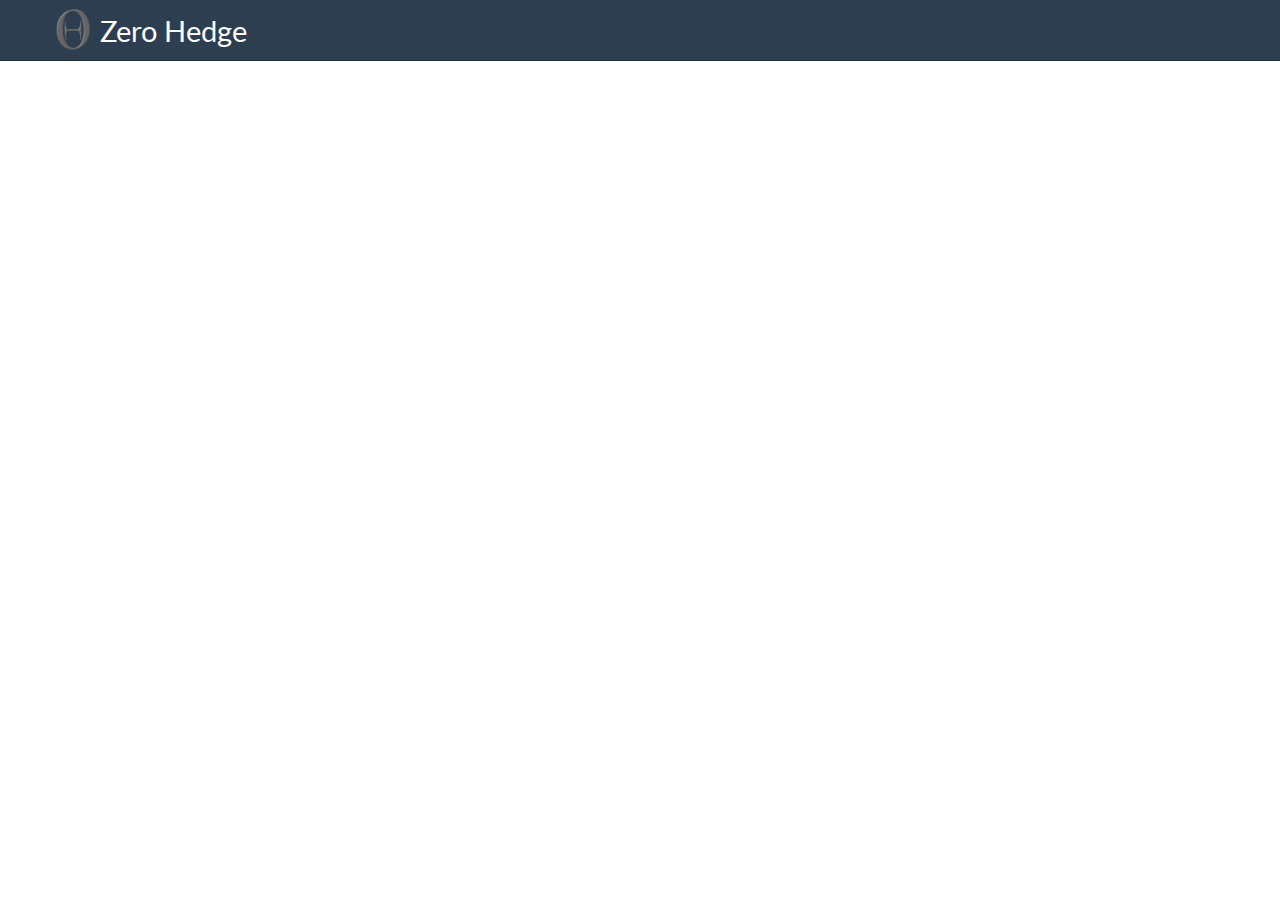
==== commit 85f88eff: "Fixed styles." ====
--- a/site/index.html
+++ b/site/index.html
@@ -1,5 +1,6 @@
 <!DOCTYPE html>
 <html lang="en">
+
     <head>
         <meta charset="utf-8">
         <meta http-equiv="X-UA-Compatible" content="IE=edge">
@@ -9,7 +10,7 @@
         <link rel="canonical" href="http://btiernay.github.io/">
         <link rel="shortcut icon" href="./img/favicon.ico">
 
-   <title>Zerohedge</title>
+   <title>Zero Hedge</title>
 
         <link href="./css/bootstrap-custom.min.css" rel="stylesheet">
         <link href="./css/font-awesome-4.0.3.css" rel="stylesheet">
@@ -32,7 +33,7 @@
             </button>
 
             <!-- Main title -->
-            <a class="navbar-brand" href=".">Zerohedge</a>
+            <a class="navbar-brand" href=".">Zero Hedge</a>
         </div>
     </div>
 </div>
--- a/site/css/base.css
+++ b/site/css/base.css
@@ -1,38 +1,56 @@
 body {
-    padding-top: 70px;
-}
-
-h1[id]:before, h2[id]:before, h3[id]:before, h4[id]:before, h5[id]:before, h6[id]:before {
-    content: "";
-    display: block;
-    margin-top: -75px;
-    height: 75px;
+   padding-top: 70px;
+}
+
+h1[id]:before,
+h2[id]:before,
+h3[id]:before,
+h4[id]:before,
+h5[id]:before,
+h6[id]:before {
+   content: "";
+   display: block;
+   margin-top: -75px;
+   height: 75px;
 }
 
 ul.nav li.main {
-    font-weight: bold;
+   font-weight: bold;
 }
 
 div.col-md-3 {
-    padding-left: 0;
+   padding-left: 0;
 }
 
 div.col-md-9 {
-    padding-bottom: 100px;
+   padding-bottom: 100px;
 }
 
 div.source-links {
-    float: right;
+   float: right;
 }
 
 div.col-md-9 img {
-  max-width: 100%;
-}
+   max-width: 100%;
+}
+
 
 /* Customization */
 
-a, a:hover, a:focus {
+a,
+a:hover,
+a:focus
+{
    color: #166aa2;
+}
+
+.pager li>a, .pager li>span {
+   background-color: black;
+   color: white !important;
+}
+
+.pager li>a:hover, .pager li>span:hover {
+   background-color: #166aa2;
 }
 
 .navbar-default .navbar-brand:hover,
@@ -49,13 +67,13 @@
 }
 
 #mkdocs-search-query {
-    height: 40px;
-    margin-top: 10px;
-    width: 300px;
-    border-radius: 10px;
-    border: none;
-    padding: 10px;
-    margin-left: 20px;
+   height: 40px;
+   margin-top: 10px;
+   width: 300px;
+   border-radius: 10px;
+   border: none;
+   padding: 10px;
+   margin-left: 20px;
 }
 
 .highlight {
@@ -67,11 +85,10 @@
 }
 
 .header-link {
-  position: absolute;
-  left: -0.55em;
-  opacity: 0;
-
-/*
+   position: absolute;
+   left: -0.55em;
+   opacity: 0;
+   /*
   -webkit-transition: opacity 0.1s ease-in-out 0.1s;
   -moz-transition: opacity 0.1s ease-in-out 0.1s;
   -ms-transition: opacity 0.1s ease-in-out 0.1s;
@@ -84,15 +101,17 @@
 h4:hover .header-link,
 h5:hover .header-link,
 h6:hover .header-link {
-  opacity: 1;
+   opacity: 1;
 }
 
 .header-text-link {
    color: #000;
 }
+
 .header-text-link:hover {
    text-decoration: none;
 }
+
 
 /*
  * Side navigation
@@ -101,198 +120,3273 @@
  * sections of docs content.
  */
 
+
 /* By default it's not affixed in mobile views, so undo that */
+
 .bs-sidebar.affix {
-    position: static;
+   position: static;
 }
 
 .bs-sidebar.well {
-    padding: 0;
+   padding: 0;
    background-color: #fafafa;
    border: 1px solid #e6e6e6;
 }
 
+
 /* First level of nav */
+
 .bs-sidenav {
-    margin-top: 30px;
-    margin-bottom: 30px;
-    padding-top:    10px;
-    padding-bottom: 10px;
-    border-radius: 5px;
-}
+   margin-top: 30px;
+   margin-bottom: 30px;
+   padding-top: 10px;
+   padding-bottom: 10px;
+   border-radius: 5px;
+}
+
 
 /* All levels of nav */
+
 .bs-sidebar .nav > li > a {
-    display: block;
-    padding: 5px 20px;
-    z-index: 1;
-}
+   display: block;
+   padding: 5px 20px;
+   z-index: 1;
+}
+
 .bs-sidebar .nav > li > a:hover,
 .bs-sidebar .nav > li > a:focus {
-    text-decoration: none;
-    border-right: 1px solid;
-}
+   text-decoration: none;
+   border-right: 1px solid;
+}
+
 .bs-sidebar .nav > .active > a,
 .bs-sidebar .nav > .active:hover > a,
 .bs-sidebar .nav > .active:focus > a {
-    font-weight: bold;
-    background-color: transparent;
-    border-right: 1px solid;
-}
+   font-weight: bold;
+   background-color: transparent;
+   border-right: 1px solid;
+}
+
 
 /* Nav: second level (shown on .active) */
+
 .bs-sidebar .nav .nav {
-    display: none; /* Hide by default, but at >768px, show it */
-    margin-bottom: 8px;
-}
+   display: none;
+   /* Hide by default, but at >768px, show it */
+   margin-bottom: 8px;
+}
+
 .bs-sidebar .nav .nav > li > a {
-    padding-top:    3px;
-    padding-bottom: 3px;
-    padding-left: 30px;
-    font-size: 90%;
-}
+   padding-top: 3px;
+   padding-bottom: 3px;
+   padding-left: 30px;
+   font-size: 90%;
+}
+
 
 /* Show and affix the side nav when space allows it */
+
 @media (min-width: 992px) {
-    .bs-sidebar .nav > .active > ul {
-        display: block;
-    }
-    /* Widen the fixed sidebar */
-    .bs-sidebar.affix,
-    .bs-sidebar.affix-bottom {
-        width: 213px;
-    }
-    .bs-sidebar.affix {
-        position: fixed; /* Undo the static from mobile first approach */
-        top: 80px;
-    }
-    .bs-sidebar.affix-bottom {
-        position: absolute; /* Undo the static from mobile first approach */
-    }
-    .bs-sidebar.affix-bottom .bs-sidenav,
-    .bs-sidebar.affix .bs-sidenav {
-        margin-top: 0;
-        margin-bottom: 0;
-    }
-}
+   .bs-sidebar .nav > .active > ul {
+      display: block;
+   }
+   /* Widen the fixed sidebar */
+   .bs-sidebar.affix,
+   .bs-sidebar.affix-bottom {
+      width: 213px;
+   }
+   .bs-sidebar.affix {
+      position: fixed;
+      /* Undo the static from mobile first approach */
+      top: 80px;
+   }
+   .bs-sidebar.affix-bottom {
+      position: absolute;
+      /* Undo the static from mobile first approach */
+   }
+   .bs-sidebar.affix-bottom .bs-sidenav,
+   .bs-sidebar.affix .bs-sidenav {
+      margin-top: 0;
+      margin-bottom: 0;
+   }
+}
+
 @media (min-width: 1200px) {
-    /* Widen the fixed sidebar again */
-    .bs-sidebar.affix-bottom,
-    .bs-sidebar.affix {
-        width: 263px;
-    }
+   /* Widen the fixed sidebar again */
+   .bs-sidebar.affix-bottom,
+   .bs-sidebar.affix {
+      width: 263px;
+   }
 }
 
 .dropdown-submenu {
-    position: relative;
+   position: relative;
 }
 
 .dropdown-submenu>.dropdown-menu {
-    top: 0;
-    left: 100%;
-    margin-top: -6px;
-    margin-left: -1px;
-    -webkit-border-radius: 0 6px 6px 6px;
-    -moz-border-radius: 0 6px 6px;
-    border-radius: 0 6px 6px 6px;
+   top: 0;
+   left: 100%;
+   margin-top: -6px;
+   margin-left: -1px;
+   -webkit-border-radius: 0 6px 6px 6px;
+   -moz-border-radius: 0 6px 6px;
+   border-radius: 0 6px 6px 6px;
 }
 
 .dropdown-submenu:hover>.dropdown-menu {
-    display: block;
+   display: block;
 }
 
 .dropdown-submenu>a:after {
-    display: block;
-    content: " ";
-    float: right;
-    width: 0;
-    height: 0;
-    border-color: transparent;
-    border-style: solid;
-    border-width: 5px 0 5px 5px;
-    border-left-color: #ccc;
-    margin-top: 5px;
-    margin-right: -10px;
+   display: block;
+   content: " ";
+   float: right;
+   width: 0;
+   height: 0;
+   border-color: transparent;
+   border-style: solid;
+   border-width: 5px 0 5px 5px;
+   border-left-color: #ccc;
+   margin-top: 5px;
+   margin-right: -10px;
 }
 
 .dropdown-submenu:hover>a:after {
-    border-left-color: #fff;
+   border-left-color: #fff;
 }
 
 .dropdown-submenu.pull-left {
-    float: none;
+   float: none;
 }
 
 .dropdown-submenu.pull-left>.dropdown-menu {
-    left: -100%;
-    margin-left: 10px;
-    -webkit-border-radius: 6px 0 6px 6px;
-    -moz-border-radius: 6px 0 6px 6px;
-    border-radius: 6px 0 6px 6px;
+   left: -100%;
+   margin-left: 10px;
+   -webkit-border-radius: 6px 0 6px 6px;
+   -moz-border-radius: 6px 0 6px 6px;
+   border-radius: 6px 0 6px 6px;
 }
 
 #content {
    margin-top: 100px;
 }
 
-.node-unpublished{background-color:#fff4f4;}.preview .node{background-color:#ffffea;}#node-admin-filter ul{list-style-type:none;padding:0;margin:0;width:100%;}#node-admin-buttons{float:left;margin-left:0.5em;clear:right;}td.revision-current{background:#ffc;}.node-form .form-text{display:block;width:95%;}.node-form .container-inline .form-text{display:inline;width:auto;}.node-form .standard{clear:both;}.node-form textarea{display:block;width:95%;}.node-form .attachments fieldset{float:none;display:block;}.terms-inline{display:inline;}
-
-
-fieldset{margin-bottom:1em;padding:.5em;}form{margin:0;padding:0;}hr{height:1px;border:1px solid gray;}img{border:0;}table{border-collapse:collapse;}th{text-align:left;padding-right:1em;border-bottom:3px solid #ccc;}.clear-block:after{content:".";display:block;height:0;clear:both;visibility:hidden;}.clear-block{display:inline-block;}/*_\*/
-* html .clear-block{height:1%;}.clear-block{display:block;}/* End hide from IE-mac */
-
-
-
-body.drag{cursor:move;}th.active img{display:inline;}tr.even,tr.odd{background-color:#eee;border-bottom:1px solid #ccc;padding:0.1em 0.6em;}tr.drag{background-color:#fffff0;}tr.drag-previous{background-color:#ffd;}td.active{background-color:#ddd;}td.checkbox,th.checkbox{text-align:center;}tbody{border-top:1px solid #ccc;}tbody th{border-bottom:1px solid #ccc;}thead th{text-align:left;padding-right:1em;border-bottom:3px solid #ccc;}.breadcrumb{padding-bottom:.5em}div.indentation{width:20px;height:1.7em;margin:-0.4em 0.2em -0.4em -0.4em;padding:0.42em 0 0.42em 0.6em;float:left;}div.tree-child{background:url(/misc/tree.png) no-repeat 11px center;}div.tree-child-last{background:url(/misc/tree-bottom.png) no-repeat 11px center;}div.tree-child-horizontal{background:url(/misc/tree.png) no-repeat -11px center;}.error{color:#e55;}div.error{border:1px solid #d77;}div.error,tr.error{background:#fcc;color:#200;padding:2px;}.warning{color:#e09010;}div.warning{border:1px solid #f0c020;}div.warning,tr.warning{background:#ffd;color:#220;padding:2px;}.ok{color:#008000;}div.ok{border:1px solid #00aa00;}div.ok,tr.ok{background:#dfd;color:#020;padding:2px;}.item-list .icon{color:#555;float:right;padding-left:0.25em;clear:right;}.item-list .title{font-weight:bold;}.item-list ul{margin:0 0 0.75em 0;padding:0;}.item-list ul li{margin:0 0 0.25em 1.5em;padding:0;list-style:disc;}ol.task-list li.active{font-weight:bold;}.form-item{margin-top:1em;margin-bottom:1em;}tr.odd .form-item,tr.even .form-item{margin-top:0;margin-bottom:0;white-space:nowrap;}tr.merge-down,tr.merge-down td,tr.merge-down th{border-bottom-width:0 !important;}tr.merge-up,tr.merge-up td,tr.merge-up th{border-top-width:0 !important;}.form-item input.error,.form-item textarea.error,.form-item select.error{border:2px solid red;}.form-item .description{font-size:0.85em;}.form-item label{display:block;font-weight:bold;}.form-item label.option{display:inline;font-weight:normal;}.form-checkboxes,.form-radios{margin:1em 0;}.form-checkboxes .form-item,.form-radios .form-item{margin-top:0.4em;margin-bottom:0.4em;}.marker,.form-required{color:#f00;}.more-link{text-align:right;}.more-help-link{font-size:0.85em;text-align:right;}.nowrap{white-space:nowrap;}.item-list .pager{clear:both;text-align:center;}.item-list .pager li{background-image:none;display:inline;list-style-type:none;padding:0.5em;}.pager-current{font-weight:bold;}.tips{margin-top:0;margin-bottom:0;padding-top:0;padding-bottom:0;font-size:0.9em;}dl.multiselect dd.b,dl.multiselect dd.b .form-item,dl.multiselect dd.b select{font-family:inherit;font-size:inherit;width:14em;}dl.multiselect dd.a,dl.multiselect dd.a .form-item{width:10em;}dl.multiselect dt,dl.multiselect dd{float:left;line-height:1.75em;padding:0;margin:0 1em 0 0;}dl.multiselect .form-item{height:1.75em;margin:0;}.container-inline div,.container-inline label{display:inline;}ul.primary{border-collapse:collapse;padding:0 0 0 1em;white-space:nowrap;list-style:none;margin:5px;height:auto;line-height:normal;border-bottom:1px solid #bbb;}ul.primary li{display:inline;}ul.primary li a{background-color:#ddd;border-color:#bbb;border-width:1px;border-style:solid solid none solid;height:auto;margin-right:0.5em;padding:0 1em;text-decoration:none;}ul.primary li.active a{background-color:#fff;border:1px solid #bbb;border-bottom:#fff 1px solid;}ul.primary li a:hover{background-color:#eee;border-color:#ccc;border-bottom-color:#eee;}ul.secondary{border-bottom:1px solid #bbb;padding:0.5em 1em;margin:5px;}ul.secondary li{display:inline;padding:0 1em;border-right:1px solid #ccc;}ul.secondary a{padding:0;text-decoration:none;}ul.secondary a.active{border-bottom:4px solid #999;}#autocomplete{position:absolute;border:1px solid;overflow:hidden;z-index:100;}#autocomplete ul{margin:0;padding:0;list-style:none;}#autocomplete li{background:#fff;color:#000;white-space:pre;cursor:default;}#autocomplete li.selected{background:#0072b9;color:#fff;}html.js input.form-autocomplete{background-image:url(/misc/throbber.gif);background-repeat:no-repeat;background-position:100% 2px;}html.js input.throbbing{background-position:100% -18px;}html.js fieldset.collapsed{border-bottom-width:0;border-left-width:0;border-right-width:0;margin-bottom:0;height:1em;}html.js fieldset.collapsed *{display:none;}html.js fieldset.collapsed legend{display:block;}html.js fieldset.collapsible legend a{padding-left:15px;background:url(/misc/menu-expanded.png) 5px 75% no-repeat;}html.js fieldset.collapsed legend a{background-image:url(/misc/menu-collapsed.png);background-position:5px 50%;}* html.js fieldset.collapsed legend,* html.js fieldset.collapsed legend *,* html.js fieldset.collapsed table *{display:inline;}html.js fieldset.collapsible{position:relative;}html.js fieldset.collapsible legend a{display:block;}html.js fieldset.collapsible .fieldset-wrapper{overflow:auto;}.resizable-textarea{width:95%;}.resizable-textarea .grippie{height:9px;overflow:hidden;background:#eee url(/misc/grippie.png) no-repeat center 2px;border:1px solid #ddd;border-top-width:0;cursor:s-resize;}html.js .resizable-textarea textarea{margin-bottom:0;width:100%;display:block;}.draggable a.tabledrag-handle{cursor:move;float:left;height:1.7em;margin:-0.4em 0 -0.4em -0.5em;padding:0.42em 1.5em 0.42em 0.5em;text-decoration:none;}a.tabledrag-handle:hover{text-decoration:none;}a.tabledrag-handle .handle{margin-top:4px;height:13px;width:13px;background:url(/misc/draggable.png) no-repeat 0 0;}a.tabledrag-handle-hover .handle{background-position:0 -20px;}.joined + .grippie{height:5px;background-position:center 1px;margin-bottom:-2px;}.teaser-checkbox{padding-top:1px;}div.teaser-button-wrapper{float:right;padding-right:5%;margin:0;}.teaser-checkbox div.form-item{float:right;margin:0 5% 0 0;padding:0;}textarea.teaser{display:none;}html.js .no-js{display:none;}.progress{font-weight:bold;}.progress .bar{background:#fff url(/misc/progress.gif);border:1px solid #00375a;height:1.5em;margin:0 0.2em;}.progress .filled{background:#0072b9;height:1em;border-bottom:0.5em solid #004a73;width:0%;}.progress .percentage{float:right;}.progress-disabled{float:left;}.ahah-progress{float:left;}.ahah-progress .throbber{width:15px;height:15px;margin:2px;background:transparent url(/misc/throbber.gif) no-repeat 0px -18px;float:left;}tr .ahah-progress .throbber{margin:0 2px;}.ahah-progress-bar{width:16em;}#first-time strong{display:block;padding:1.5em 0 .5em;}tr.selected td{background:#ffc;}table.sticky-header{margin-top:0;background:#fff;}#clean-url.install{display:none;}html.js .js-hide{display:none;}#system-modules div.incompatible{font-weight:bold;}#system-themes-form div.incompatible{font-weight:bold;}span.password-strength{visibility:hidden;}input.password-field{margin-right:10px;}div.password-description{padding:0 2px;margin:4px 0 0 0;font-size:0.85em;max-width:500px;}div.password-description ul{margin-bottom:0;}.password-parent{margin:0 0 0 0;}input.password-confirm{margin-right:10px;}.confirm-parent{margin:5px 0 0 0;}span.password-confirm{visibility:hidden;}span.password-confirm span{font-weight:normal;}
-
-ul.menu{list-style:none;border:none;text-align:left;}ul.menu li{margin:0 0 0 0.5em;}li.expanded{list-style-type:circle;list-style-image:url(/misc/menu-expanded.png);padding:0.2em 0.5em 0 0;margin:0;}li.collapsed{list-style-type:disc;list-style-image:url(/misc/menu-collapsed.png);padding:0.2em 0.5em 0 0;margin:0;}li.leaf{list-style-type:square;list-style-image:url(/misc/menu-leaf.png);padding:0.2em 0.5em 0 0;margin:0;}li a.active{color:#000;}td.menu-disabled{background:#ccc;}ul.links{margin:0;padding:0;}ul.links.inline{display:inline;}ul.links li{display:inline;list-style-type:none;padding:0 0.5em;}.block ul{margin:0;padding:0 0 0.25em 1em;}
-
-#permissions td.module{font-weight:bold;}#permissions td.permission{padding-left:1.5em;}#access-rules .access-type,#access-rules .rule-type{margin-right:1em;float:left;}#access-rules .access-type .form-item,#access-rules .rule-type .form-item{margin-top:0;}#access-rules .mask{clear:both;}#user-login-form{text-align:center;}#user-admin-filter ul{list-style-type:none;padding:0;margin:0;width:100%;}#user-admin-buttons{float:left;margin-left:0.5em;clear:right;}#user-admin-settings fieldset .description{font-size:0.85em;padding-bottom:.5em;}.profile{clear:both;margin:1em 0;}.profile .picture{float:right;margin:0 1em 1em 0;}.profile h3{border-bottom:1px solid #ccc;}.profile dl{margin:0 0 1.5em 0;}.profile dt{margin:0 0 0.2em 0;font-weight:bold;}.profile dd{margin:0 0 1em 0;}
-
-blockquote{padding:1em !important;position:relative;font-style:italic;}blockquote .quote_start{border-left:1px solid #E9EFF3;border-top:1px solid #E9EFF3;bottom:3em;left:0;min-height:2em;position:absolute;top:0;width:20%;}blockquote .quote_start div{background-position:left top;left:-5px;top:-5px;}blockquote .quote_end{border-bottom:1px solid #E9EFF3;border-right:1px solid #E9EFF3;bottom:0;position:absolute;right:0;top:2.3em;width:20%;}blockquote .quote_end div{background-position:right bottom;bottom:-5px;right:-5px;}blockquote div div{background-image:url(/sites/all/modules/blockquote/images/menu-leaf.gif);position:absolute;height:9px;width:9px;}
-
-
-
-.field .field-label,.field .field-label-inline,.field .field-label-inline-first{font-weight:bold;}.field .field-label-inline,.field .field-label-inline-first{display:inline;}.field .field-label-inline{visibility:hidden;}.node-form .content-multiple-table td.content-multiple-drag{width:30px;padding-right:0;}.node-form .content-multiple-table td.content-multiple-drag a.tabledrag-handle{padding-right:.5em;}.node-form .content-add-more .form-submit{margin:0;}.node-form .number{display:inline;width:auto;}.node-form .text{width:auto;}.form-item #autocomplete .reference-autocomplete{white-space:normal;}.form-item #autocomplete .reference-autocomplete label{display:inline;font-weight:normal;}#content-field-overview-form .advanced-help-link,#content-display-overview-form .advanced-help-link{margin:4px 4px 0 0;}#content-field-overview-form .label-group,#content-display-overview-form .label-group,#content-copy-export-form .label-group{font-weight:bold;}table#content-field-overview .label-add-new-field,table#content-field-overview .label-add-existing-field,table#content-field-overview .label-add-new-group{float:left;}table#content-field-overview tr.content-add-new .tabledrag-changed{display:none;}table#content-field-overview tr.content-add-new .description{margin-bottom:0;}table#content-field-overview .content-new{font-weight:bold;padding-bottom:.5em;}.advanced-help-topic h3,.advanced-help-topic h4,.advanced-help-topic h5,.advanced-help-topic h6{margin:1em 0 .5em 0;}.advanced-help-topic dd{margin-bottom:.5em;}.advanced-help-topic span.code{background-color:#EDF1F3;font-family:"Bitstream Vera Sans Mono",Monaco,"Lucida Console",monospace;font-size:0.9em;padding:1px;}.advanced-help-topic .content-border{border:1px solid #AAA}
-
-
-.rteindent1{margin-left:40px;}.rteindent2{margin-left:80px;}.rteindent3{margin-left:120px;}.rteindent4{margin-left:160px;}.rteleft{text-align:left;}.rteright{text-align:right;}.rtecenter{text-align:center;}.rtejustify{text-align:justify;}.ibimage_left{float:left;}.ibimage_right{float:right;}table.cke_editor fieldset{padding:0 !important;}.cke_editor{display:table !important;}.cke_editor,#ie#bug{display:inline-table !important;}.cke_panel_listItem{background-image:none;padding-left:0;}tbody{border:0;}
-
-.ctools-locked{color:red;border:1px solid red;padding:1em;}.ctools-owns-lock{background:#FFFFDD none repeat scroll 0 0;border:1px solid #F0C020;padding:1em;}a.ctools-ajaxing,input.ctools-ajaxing,button.ctools-ajaxing,select.ctools-ajaxing{padding-right:18px !important;background:url(/sites/all/modules/ctools/images/status-active.gif) right center no-repeat;}div.ctools-ajaxing{float:left;width:18px;background:url(/sites/all/modules/ctools/images/status-active.gif) center center no-repeat;}
-
-
-
-
-.filefield-icon{margin:0 2px 0 0;}.filefield-element{margin:1em 0;white-space:normal;}.filefield-element .widget-preview{float:left;padding:0 10px 0 0;margin:0 10px 0 0;border-width:0 1px 0 0;border-style:solid;border-color:#CCC;max-width:30%;}.filefield-element .widget-edit{float:left;max-width:70%;}.filefield-element .filefield-preview{width:16em;overflow:hidden;}.filefield-element .widget-edit .form-item{margin:0 0 1em 0;}.filefield-element input.form-submit,.filefield-element input.form-file{margin:0;}.filefield-element input.progress-disabled{float:none;display:inline;}.filefield-element div.ahah-progress,.filefield-element div.throbber{display:inline;float:none;padding:1px 13px 2px 3px;}.filefield-element div.ahah-progress-bar{display:none;margin-top:4px;width:28em;padding:0;}.filefield-element div.ahah-progress-bar div.bar{margin:0;}
-
-
-ul.links li.statistics_counter{display:none;}
-
-form.fivestar-widget{clear:both;display:block;}form.fivestar-widget select,form.fivestar-widget input{margin:0;}.fivestar-combo-stars .fivestar-static-form-item{float:left;margin-right:40px;}.fivestar-combo-stars .fivestar-form-item{float:left;}.fivestar-static-form-item .form-item,.fivestar-form-item .form-item{margin:0;}div.fivestar-widget-static{display:block;}div.fivestar-widget-static br{clear:left;}div.fivestar-widget-static .star{float:left;width:17px;height:15px;overflow:hidden;text-indent:-999em;background:url(/sites/all/modules/fivestar/widgets/default/star.gif) no-repeat 0 0;}div.fivestar-widget-static .star span.on{display:block;width:100%;height:100%;background:url(/sites/all/modules/fivestar/widgets/default/star.gif) no-repeat 0 -32px;}div.fivestar-widget-static .star span.off{display:block;width:100%;height:100%;background:url(/sites/all/modules/fivestar/widgets/default/star.gif) no-repeat 0 0;}div.fivestar-widget{display:block;}div.fivestar-widget .cancel,div.fivestar-widget .star{float:left;width:17px;height:15px;overflow:hidden;text-indent:-999em;}div.fivestar-widget .cancel,div.fivestar-widget .cancel a{background:url(/sites/all/modules/fivestar/widgets/default/delete.gif) no-repeat 0 -16px;text-decoration:none;}div.fivestar-widget .star,div.fivestar-widget .star a{background:url(/sites/all/modules/fivestar/widgets/default/star.gif) no-repeat 0 0;text-decoration:none;}div.fivestar-widget .cancel a,div.fivestar-widget .star a{display:block;width:100%;height:100%;background-position:0 0;cursor:pointer;}div.fivestar-widget div.on a{background-position:0 -16px;}div.fivestar-widget div.hover a,div.rating div a:hover{background-position:0 -32px;}form.fivestar-widget div.description{margin-bottom:0;}
-
-div.fivestar-widget-static .star{width:8px;height:18px;background:url(/sites/all/modules/fivestar/widgets/minimal/min_star.png) no-repeat 0 0;}div.fivestar-widget-static .star span.on{background:url(/sites/all/modules/fivestar/widgets/minimal/min_star.png) no-repeat 0 -32px;}div.fivestar-widget-static .star span.off{background:url(/sites/all/modules/fivestar/widgets/minimal/min_star.png) no-repeat 0 0;}div.fivestar-widget .cancel,div.fivestar-widget .star{width:8px;height:18px;}div.fivestar-widget .cancel,div.fivestar-widget .cancel a{background:url(/sites/all/modules/fivestar/widgets/minimal/min_delete.png) no-repeat 0 0;}div.fivestar-widget .star,div.fivestar-widget .star a{background:url(/sites/all/modules/fivestar/widgets/minimal/min_star.png) no-repeat 0 0;}div.fivestar-widget div.on a{background-position:0 -16px;}div.fivestar-widget div.hover a,div.rating div a:hover{background-position:0 -32px;}
-
-
-
-.footnotes{clear:both;margin-top:4em;margin-bottom:2em;border-top:1px solid #000000;}.footnotes{font-size:0.9em;}.see-footnote{vertical-align:top;position:relative;top:-0.25em;font-size:0.9em;}ul.footnotes{list-style-type:none;margin-left:0;padding-left:0;}ul.footnotes li{margin-left:2.5em;list-style-type:none;background:none;}ul.footnotes{position:relative;}.footnotes .footnote-label{position:absolute;left:0px;z-index:2;}.see-footnote:target,.footnotes .footnote:target{background-color:#eeeeee;}.see-footnote:target{border:solid 1px #aaaaaa;}.footnotes .footnote-multi{vertical-align:top;position:relative;top:-0.25em;font-size:0.75em;}#fn1{border-top:1px solid #000000;margin-top:3em;}.footnote{font-size:0.9em;}
-
-#edit-mollom-captcha{display:block;}.dblog-event pre,#simpletest-result-form table td pre{white-space:pre-wrap;}img.mollom-fba{display:block;width:1px;height:1px;}.form-item-mollom-captcha label[for="edit-mollom-captcha"]{float:none;}.mollom_captcha_flash_player:focus{border:yellow 2px solid;}.mollom-captcha-container{display:inline-block;position:relative;}.mollom-captcha-container .mollom-refresh-captcha{position:absolute;}.mollom-captcha-container .mollom-captcha-content{padding-left:20px;}
-
-
-.user_relationships_ui_popup_form{margin:5px;padding:5px;border:5px solid black;background:#dddddd;display:none;width:500px;position:absolute;z-index:1000;}#user_relationships_popup_form_saving{font-weight:bold;background:url(/sites/all/modules/user_relationships/user_relationships_ui/images/savingimage.gif) no-repeat 12px 1px;display:none;padding:0 1em 0 36px;float:left;}#user_relationships_popup_form_saving p{margin:0;}#user_relationships_popup_form_saving_notice{font-size:0.9em;font-style:italic;background:#FFC;}
-
-#forum .description{font-size:0.9em;margin:0.5em;}#forum td.created,#forum td.posts,#forum td.topics,#forum td.last-reply,#forum td.replies,#forum td.pager{white-space:nowrap;}#forum td.posts,#forum td.topics,#forum td.replies,#forum td.pager{text-align:center;}#forum tr td.forum{padding-left:25px;background-position:2px 2px;background-image:url(/misc/forum-default.png);background-repeat:no-repeat;}#forum tr.new-topics td.forum{background-image:url(/misc/forum-new.png);}#forum div.indent{margin-left:20px;}.forum-topic-navigation{padding:1em 0 0 3em;border-top:1px solid #888;border-bottom:1px solid #888;text-align:center;padding:0.5em;}.forum-topic-navigation .topic-previous{text-align:right;float:left;width:46%;}.forum-topic-navigation .topic-next{text-align:left;float:right;width:46%;}
-.views-exposed-form .views-exposed-widget{float:left;padding:.5em 1em 0 0;}.views-exposed-form .views-exposed-widget .form-submit{margin-top:1.6em;}.views-exposed-form .form-item,.views-exposed-form .form-submit{margin-top:0;margin-bottom:0;}.views-exposed-form label{font-weight:bold;}.views-exposed-widgets{margin-bottom:.5em;}html.js a.views-throbbing,html.js span.views-throbbing{background:url(/sites/all/modules/views/images/status-active.gif) no-repeat right center;padding-right:18px;}div.view div.views-admin-links{font-size:xx-small;margin-right:1em;margin-top:1em;}.block div.view div.views-admin-links{margin-top:0;}div.view div.views-admin-links ul{margin:0;padding:0;}div.view div.views-admin-links li{margin:0;padding:0 0 2px 0;z-index:201;}div.view div.views-admin-links li a{padding:0;margin:0;color:#ccc;}div.view div.views-admin-links li a:before{content:"[";}div.view div.views-admin-links li a:after{content:"]";}div.view div.views-admin-links-hover a,div.view div.views-admin-links:hover a{color:#000;}div.view div.views-admin-links-hover,div.view div.views-admin-links:hover{background:transparent;}div.view div.views-hide{display:none;}div.view div.views-hide-hover,div.view:hover div.views-hide{display:block;position:absolute;z-index:200;}div.view:hover div.views-hide{margin-top:-1.5em;}.views-view-grid tbody{border-top:none;}
-
-
-.print-link{display:block;text-align:right;padding-bottom:0.5em;}div#block-print-0 span{display:block;}.print_html,.print_mail,.print_pdf{margin-left:1em;}.print-syslink{margin-right:1em;}img.print-icon{vertical-align:middle;}img.print-icon-margin{padding-right:4px;}label.printmail-label{width:175px;float:left;}
-
-.indented{margin-left:25px;}.comment-unpublished{background-color:#fff4f4;}.preview .comment{background-color:#ffffea;}
-div.edit-feed-me-wrapper{display:none;}
-
-blockquote{margin:1em 2em !important;}blockquote p{margin:0 !important;width:inherit !important;}
-
-
-body{margin:0;padding:0;min-width:750px;padding-top:5px;padding-bottom:20px;font-size:11pt;color:#000;}.block-block.sticky{position:fixed;top:0;width:350px;-moz-box-sizing:border-box;-webkit-box-sizing:border-box;box-sizing:border-box;}.block-ad{margin:0px;padding:0px;}#page{margin:0 auto;width:95%;background:#fff;}#header,#content{width:100%;}#header{min-height:70px;margin-bottom:0px;}.sections{width:100%;}.section{float:left;}#section1{border:0px solid #2f4067;padding:2px;margin:0px 0;color:#000;background:#fff;}#section1 .block{padding-bottom:1em;overflow:hidden;margin:.5em;}#section2 .block{padding-bottom:1em;overflow:hidden;margin:.5em;}.section.width99{width:100%;}.section.width49{width:50%;}.section.width33{width:33%;}.section.width24{width:25%;}.sections{width:100%;}#middlecontainer{margin:0 auto;}#sidebar-left{font-size:.8em;width:210px;float:left;z-index:2;position:relative;}#sidebar-right{font-size:.8em;width:350px;float:left;z-index:2;position:relative;}#sidebar-left a:visited{color:#1E439A;}#sidebar-left .block{padding:8px;margin-bottom:5px;}#sidebar-right .block{padding:8px;margin-bottom:5px;}#sidebar-left,#sidebar-right p{margin-top:0.25em;margin-bottom:0.25em;}#main{float:left;width:100%;}body.sidebar-left #main{margin-left:-210px;margin-right:0;}body.sidebar-right #main{margin-right:-350px;margin-left:0;}body.sidebars #main{margin-left:-210px;margin-right:-350px;}body.sidebar-left #squeeze{margin-left:210px;margin-right:0;padding-left:4px;}body.sidebar-right #squeeze{margin-right:350px;margin-left:0;padding-right:4px;}body.sidebars #squeeze{margin-left:210px;margin-right:350px;padding:0 4px;}#squeeze-content{padding-bottom:15px;}#inner-content{padding:4px 16px;}.node{margin:.5em 0 1em 0;}.node .content{margin:.5em 0 .5em 0;}.comment .content{margin:.5em 0 .5em 0;}body{font-size:10pt;line-height:1.3em;color:#000;background-color:#fff;}p{margin-top:0.25em;margin-bottom:.75em;}h1,h2,h3,h4{padding-bottom:5px;margin:10px 0;line-height:125%;}h1,h2{font-size:1.25em;}h3{font-size:1.1em;}h4{font-size:1em;}#content-top h2,#content-bottom h2{font-size:1.25em;}#content-top h2.title,#content-bottom h2.title{font-size:1.25em;}#main h2.title{font-size:1.25em;}.title{font-weight:bold;color:#000;margin:0 auto;}.title a{font-weight:bold;color:#000;margin:0 auto;}.submitted{color:#8E6126;font-size:0.8em;width:100%;margin-bottom:5px;}.links{color:2F4067;font-size:0.9em;}.links a{font-weight:bold;}.block .title{margin-bottom:.25em;}.box .title{font-size:1.1em;}.sticky{padding:.5em;border:solid 1px #ddd;}a{text-decoration:none;}a:hover{text-decoration:underline;}#main .block h2.title{font-size:125%;}tr.odd td,tr.even td{padding:0.3em;}tr.odd{background:#eee;}tr.even{background:#ccc;}tbody{border:none;}fieldset{border:1px solid #ccc;}pre{background-color:#eee;padding:0.75em 1.5em;border:1px solid #ddd;}table{font-size:1em;}.form-item label{font-size:1em;color:#222;}.item-list .title{font-size:1em;color:#222;}.item-list ul li{margin:0pt 0pt 0.25em 0;list-style-type:none;}.links,.comment .links{margin-bottom:0;}#help{font-size:0.9em;margin-bottom:1em;}.clr{clear:both;}#logo{vertical-align:middle;border:0;}#logo img{float:right;padding:0 0em;border:0;padding-top:0px;padding-bottom:0px;}#logo-title,#name-and-slogan{float:right;margin:0px;}.site-name{margin:0;padding:0;font-size:2em;}.site-name a:link,.site-name a:visited{color:#fff;}.site-name a:hover{text-decoration:underline;}.site-slogan{font-size:1em;color:#eee;display:block;margin:0;padding:0;font-style:italic;font-weight:bold;}#search-theme-form{float:right;padding:0.5em 0.5em 0 0.5em;}#search .form-text,#search .form-submit{border:1px solid #369;font-size:1.1em;height:1.5em;vertical-align:middle;}#search .form-text{width:8em;padding:0 0.5em;}#edit-search-theme-form-1-wrapper label{display:none;}#primarymenu{padding:0.5em 0.5em 0 0.5em;text-align:right;float:right;clear:right;margin-bottom:2em;border-bottom:1px solid #ccc;}#primarymenu li{padding:0pt 0.5em 0pt 0.7em;}#primarymenu li.first{border:medium none;}.primary-links{font-size:1.0em;color:#fff;}.secondary-links{font-size:0.8em;color:#fff;}.primary-links a{font-weight:bold;color:#fff;}.primary-links a:link,.primary-links a:visited,.primary-links a:hover{font-weight:bold;color:#fff;}.primary-links .links{font-weight:bold;color:#fff;}.primary-links ul.menu{text-align:right;}.primary-links li{display:inline;list-style-type:none;}.primary-links li.first{border:none;}#primarymenu a{color:#1E439A;font-weight:bold;}#primarymenu a.active{color:#4e0000;}#mission{padding:1.5em 2em;color:#000;}#mission a{color:#9cf;font-weight:bold;}#mission a:visited{color:#9cf;font-weight:bold;}.breadcrumb{margin-bottom:.5em;}div#breadcrumb{clear:both;font-size:80%;padding-top:3px;}.messages{background-color:#eee;border:1px solid #ccc;padding:0.3em;margin-bottom:1em;}.error{border-color:red;}#header .block{text-align:left;}#footer{background-color:#fff;font-size:0.8em;margin-top:4px;border-top:1px solid #ccc;text-align:center;}#footer-region{text-align:center;}#footer-message{text-align:center;margin:0;font-size:90%;}#footer-message a{font-weight:bold;}div.edit-last-name-wrapper{display:none;}.node .taxonomy{font-size:0.8em;padding-left:1.5em;}.node .picture{border:0px;float:left;margin-right:1.5em;}.comment{padding:.5em;margin-bottom:1em;font-size:.9em;}.comment .title a{font-size:1.1em;font-weight:normal;}.comment .new{text-align:right;font-weight:bold;font-size:0.8em;float:right;color:red;}.comment .picture{border:1px solid #abc;float:left;margin:0.5em;}.view-newsflash-pages-after-main .submitted + a{display:block;float:left;clear:left;width:125px;margin:0 5px 5px 0;}.view-newsflash-pages-after-main .submitted + a img{width:100%;margin:0;}.view-nodequeue-2{border-left:1px dotted #1E439A;border-right:1px dotted #1E439A;padding-right:1em;padding-left:1em;}.view-nodequeue-1 .views-field-title,.view-nodequeue-2 .views-field-title,.view-nodequeue-3 .views-field-title{font-size:1.1em;font-weight:bold;line-height:1.1em;margin-bottom:.25em;text-align:center;}.view-archive .views-field-title{font-size:1.5em;font-weight:bold;line-height:1.25em;}.view-archive .views-field-title a{color:#000;}.view-archive .views-field-tid{font-weight:bold;}.view-nodequeue-1 .views-field-created,.view-nodequeue-2 .views-field-created,.view-nodequeue-3 .views-field-created{font-style:italic;}.view-CreditSheets{font-size:125%;line-height:1.1em;}.view-CreditSheets .picture{border:0px;float:left;margin-right:1.0em;}.view-fullviews .picture{border:0px;float:left;margin-right:1.0em;}.view-fullviews .views-field-title{font-size:1.5em;font-weight:bold;line-height:1.25em;}.view-fullviews .views-field-tid{font-weight:bold;padding-left:2em;margin-bottom:20px;}.view-fullviews .views-row-even,.view-fullviews .views-row-odd{margin-top:30px;}.fivestar-summary{margin-bottom:20px;}.comment .credit{font-weight:bold;}.forum-post-wrapper{border-top:1px solid #2f4067;}.forum-post-wrapper .author-name{font-weight:bold;font-size:.9em;}.forum-post{margin-bottom:2em;}.forum-post-wrapper .author-signature{font-size:.8em;}.posted-on{font-weight:bold;font-size:.9em;}.author-joined{font-style:italic;}.forum-post-panel-main .content{font-size:.9em;line-height:1.2em;}.forum-post-panel-main .content p{margin-top:1em;margin-bottom:1em;}.view-RANSquawkFeedView .picture{border:0px;float:left;margin-right:1.0em;}.view-RANSquawkFeedView .views-field-timestamp{margin-top:.3em;}.view-RANSquawkFeedView .views-field-url{font-size:1em;font-weight:bold;line-height:1.25em;margin-bottom:1.5em;}.view-RANSquawkFeedView .views-field-body{font-size:.9em;line-height:1.3em;margin-bottom:20px;margin-left:50px;}#aggregator .feed-source{background-color:#eee;border:1px solid #ccc;padding:1em;margin:1em 0;}#aggregator .news-item .categories,#aggregator .source,#aggregator .age{font-style:italic;font-size:0.9em;}#aggregator .title{margin-bottom:0.5em;font-size:1em;}#aggregator h3{margin-top:1em;}#forum table{width:100%;}#forum td{padding:0.5em;}#forum td.forum,#forum td.posts{background-color:#eee;}#forum td.topics,#forum td.last-reply{background-color:#ddd;}#forum td.container{background-color:#ccc;}#forum td.container a{color:#555;}#forum td.statistics,#forum td.settings,#forum td.pager{height:1.5em;border:1px solid #bbb;}#forum td .links{padding-top:0.7em;font-size:0.9em;}#profile .profile{clear:both;border:1px solid #abc;padding:.5em;margin:1em 0em;}#profile .profile .name{padding-bottom:0.5em;}.block-forum h3{margin-bottom:.5em;}div.admin-panel .description{color:#8E6126;}div.admin-panel .body{background:#f4f4f4;}div.admin-panel h3{color:#fff;padding:5px 8px 5px;margin:0;}.poll .title{color:#000000;}#adv3{position:relative;}.tabBtn-hold{float:left;border-bottom:1px solid #C1B599;background:url(/sites/all/themes/newsflash/images/sidebar.png) left repeat-y;width:100%;}.tabBtn{float:left;margin-right:0px;list-style-type:none;font-size:110%;background-color:#F1F5FF;color:#224272;margin-bottom:5px;margin-left:8px;font-weight:bold;}.tabBtn a.selected{color:black;}#tab1,#tab2,#tab3,#tab4{margin-right:5px;margin-left:0px;}#block-gtranslate-0 .block .title{float:left;padding-right:20px;}a.gtflag{background-image:url("/sites/all/modules/gtranslate/gtranslate-files/16a.png");}a.gtflag:hover{background-image:url("/sites/all/modules/gtranslate/gtranslate-files/16.png");}#sidebar-right #block-gtranslate-0{position:relative;}#top-contributing{font-size:1em;margin-bottom:1px;font-weight:bold;}.sidebar_contributing{position:relative;margin-right:10px;padding-bottom:5px;}.sidebar_contributing UL.contrib{list-style:none;margin:0px;padding:0px;}.tb-right-contrib{width:100%;margin-top:0px;padding-bottom:0x;background:url(/sites/all/themes/newsflash/images/sidebar.png) left repeat-y;}.tb-right-contrib UL.contrib li a{border-bottom:1px solid #C1B599;color:#303030;margin-left:10px;padding:7px 10px;text-decoration:none;display:block;}.tb-right-contrib LI.contrib a:hover{background:#660000;color:white;}.tb-right-contrib h5{margin:0px;}.similar-box{width:100%;padding:10px;box-sizing:border-box;border:1px solid #DDD;}.similar-box .title{width:300px;margin-left:5px;}.similar-box .title h3{margin:none;font-weight:bold;line-height:1.2em;font-size:1.1em;border-bottom:1px solid #B20202;}.similar-box .similar-links{padding:10px;}.content-box-1{width:97%;padding:10px 0px 10px 10px;margin-bottom:10px;margin-top:3px;}.content-box-1 .picture{margin:0 10px 5px 0;}.content-box-1 .picture > a{display:block;}.content-box-1 .imagecache{margin-right:10px;}.text-box{width:100%;padding:10px 0px 10px 10px;margin-bottom:10px;margin-top:3px;background-color:#EEE;}.text-box .imagecache{margin-right:10px;}.text-box .links{padding:10px 0px;}#zh-text-box{padding-top:5px;margin-top:3px;position:relative;width:48%;}#image_box{margin-right:10px;}.tb-insert{padding-right:10px;min-height:130px;margin-bottom:5px;}UL.sticky{display:inline;margin:0 0 0 0;padding:0;clear:both;border:none;background-color:none;}LI.sticky{margin:0;padding:0;outline:0;line-height:1.3;text-decoration:none;font-size:0.7em;list-style:none;font-weight:normal;text-decoration:none;padding:0.2em .25em;text-shadow:#fff 1px 1px 1px;-webkit-border-radius:0.333em;-moz-border-radius:0.333em;display:inline;margin:0.25em 0.5em 0 0;text-transform:uppercase;border:none;background-color:none;}#inner-content{padding:0px 14px 0px 4px;}#inner-content img{max-width:100%;height:auto;}.taxonomy{width:100%;display:block;margin-bottom:15px;margin-top:15px;font-size:0.8em;padding-left:1.5em;}.links{margin:5px;}h2.img,.picture{border:0px;float:left;margin-right:1.5em;}#sidebar-right{padding-top:3px;}.service-links img{margin-right:3px;}#sidebar-right .content{min-height:20px;}#sidebar-right #block-block-29 .content,#sidebar-right #block-block-39 .content{min-height:30px;}.username-right{font-size:1em;float:left;margin-bottom:1px;margin-right:10px;align:right;bottom:0;display:inline;}.account-right{display:inline;position:relative;font-size:1em;float:right;margin-bottom:1px;font-weight:bold;}#comments form#comment-controls{display:none;}#comments img{float:none;}.node P{display:block;}#body body.cke_show_borders{font-family:Verdana,Arial,Helvetica,sans-serif;font-size:1em;}.js-links{display:block;padding-left:10px;}.js-l1{width:auto;float:left;}div.toggle_area,div.non_toggle_area{border-right:1px solid #ddd;border-left:1px solid #ddd;border-top:1px solid #ddd;border-bottom:1px solid #ddd;#  border-radius:5px;#  -moz-border-radius:5px;#  -webkit-border-radius:5px;clear:both;margin:5px 0;padding:0;}div.toggle_label,div.non_toggle_label,div.toggle_label .own{#  border-top-left-radius:5px;#  -moz-border-radius-topleft:5px;#  -webkit-border-top-left-radius:5px;#border-top-right-radius:5px;#-moz-border-radius-topright:5px;#-webkit-border-top-right-radius:5px;line-height:1.7em;margin:0;padding:2px 5px;}div.non_toggle_label{background:#DDD;}div.non_toggle_label .own{#  border-top-left-radius:5px;#  -moz-border-radius-topleft:5px;#  -webkit-border-top-left-radius:5px;#border-top-right-radius:5px;#-moz-border-radius-topright:5px;#-webkit-border-top-right-radius:5px;line-height:1.7em;margin:0;padding:2px 5px;}div.own,div.toggle_label .own{background:white;}div.non_toggle_area .own,div.non_toggle_label .own{background:#BFD6FF;}div.author{align:top;float:left;position:relative;padding-right:none;padding-bottom:none;margin:none;margin-right:10px;}div.author .picture{float:left;margin-right:0em;}div.author img{border:1px solid #ddd;}div.comment-content{height:100%;min-height:50px;padding:0 10px 10px;}span.comment-name{font-weight:bold;}.clearfloat{clear:both;height:0px;}div.scomments_form{white-space:nowrap;}div.scomments_form_status{color:#999;font-weight:bold;border:#ccc solid 1px;padding:5px;margin-bottom:5px;margin-right:5px;display:none;}div.scomments_container{height:35px;margin:5px;}span.scomments_info{float:right;clear:right;padding-left:1em;}.picture{float:left;clear:left;}.non_toggle_area .links{height:20px;width:100%;margin:0px;}.non_toggle_area .links ul{display:inline;margin:0px;}.non_toggle_area .links li{display:inline;float:right;font-size:0.8em;font-weight:bold;padding:0 1em;position:relative;list-style-type:none;}.donate-page{overflow:hidden;*zoom:1;}.dollar-tyler{display:block;width:230px;margin:auto;opacity:0.8;}@media only screen and (min-width:1280px) {.dollar-tyler{float:left;padding-left:15px;}}.donate-container{box-sizing:border-box;margin:15px 0 0;text-align:center;}@media only screen and (min-width:1280px) {.donate-container{float:left;padding-left:30px;text-align:left;}}.donate-container h2{padding:0;margin:0;text-transform:uppercase;font-family:'times';color:#c40000;font-weight:bold;line-height:1em;text-shadow:2px 2px 10px rgba(0,0,0,0.2);font-size:54px;}.donate-container ul{padding-left:20px;margin:0.76% 0 0;list-style-type:none;}.donate-container li{width:60%;margin:auto;text-align:left;line-height:1.8em;font-size:13px;}@media only screen and (min-width:1280px) {.donate-container li{width:auto;}}.donate-container li:before{content:"";border-color:transparent #c40000;border-style:solid;border-width:0.25em 0 0.25em 0.55em;display:block;height:0;width:0;left:-1em;top:1.1em;position:relative;}.donate-container li span{color:#3f3f3f;}.donate-container form{margin:5% 0 0;}
-
-body.mceContentBody{background-color:#fff;color:#000;font-size:1em;}tr.odd{background:#fff;}tr.even{background:#cccccc;}#section1{margin-top:5px;font-size:90%;overflow:hidden;}#subscribe-fr-container{background:black;color:white;position:relative;min-height:63px;padding:6px 8px;margin-bottom:10px;text-align:center;overflow:hidden;*zoom:1;}#subscribe-fr-container .subscribed{text-align:center;line-height:30px;}#subscribe-fr-container.not-logged-in img{display:none;}#subscribe-fr-container img{position:absolute;right:138px;top:-10px;}#subscribe-fr-container .bullets,#subscribe-fr-container .image-and-form{overflow:hidden;*zoom:1;display:inline-block;}#subscribe-fr-container .image-and-form{width:430px;height:75px;position:relative;float:right;}#subscribe-fr-container .bullets{padding:10px 5px;font-size:16px;text-align:left;vertical-align:top;float:left;}#subscribe-fr-container .bullets ul{font-size:10px;margin:0;}#subscribe-fr-container .form-submit{background:#01aaee;border:none;color:white;text-shadow:1px 1px rgba(255,255,255,0.2);border-radius:7px;padding:7px 16px;font-size:15px;position:absolute;top:13px;right:0px;display:inline-block;}#subscribe-fr-container form{position:absolute;right:0;top:6px;}#subscribe-fr-container form .form-required{display:none;}#subscribe-fr-container form .form-item label{color:white;display:inline-block;}#subscribe-fr-container form #edit-email{display:inline-block;width:168px;margin-right:124px;border-radius:5px;line-height:29px;border:none;color:#bbb;outline:none;text-indent:5px;font-size:15px;}#primary a.active,#secondary a.active{color:#194E84;}a:link{color:#1E439A;}a:visited{color:#666;}a:hover{color:#000;}.title{color:#000;}.title a{color:#000;}.submitted,.links,.node .taxonomy{color:#000;}#aggregator .news-item .categories,#aggregator .source,#aggregator .age{color:#000;}#forum td .name,div.admin-panel .description{color:#000;}#section2 .title{color:#fff;}#section2 .title a{color:#fff;}#section2 a:link,#section2 a:visited,#section2 a.hover{color:#194E84;}#sidebar-left .block,#sidebar-right .block{background-color:#f1f5ff;}#mission,div.admin-panel h3{background-color:#333333;}
+.node-unpublished {
+   background-color: #fff4f4;
+}
+
+.preview .node {
+   background-color: #ffffea;
+}
+
+#node-admin-filter ul {
+   list-style-type: none;
+   padding: 0;
+   margin: 0;
+   width: 100%;
+}
+
+#node-admin-buttons {
+   float: left;
+   margin-left: 0.5em;
+   clear: right;
+}
+
+td.revision-current {
+   background: #ffc;
+}
+
+.node-form .form-text {
+   display: block;
+   width: 95%;
+}
+
+.node-form .container-inline .form-text {
+   display: inline;
+   width: auto;
+}
+
+.node-form .standard {
+   clear: both;
+}
+
+.node-form textarea {
+   display: block;
+   width: 95%;
+}
+
+.node-form .attachments fieldset {
+   float: none;
+   display: block;
+}
+
+.terms-inline {
+   display: inline;
+}
+
+fieldset {
+   margin-bottom: 1em;
+   padding: .5em;
+}
+
+form {
+   margin: 0;
+   padding: 0;
+}
+
+hr {
+   height: 1px;
+   border: 1px solid gray;
+}
+
+img {
+   border: 0;
+}
+
+table {
+   border-collapse: collapse;
+}
+
+th {
+   text-align: left;
+   padding-right: 1em;
+   border-bottom: 3px solid #ccc;
+}
+
+.clear-block:after {
+   content: ".";
+   display: block;
+   height: 0;
+   clear: both;
+   visibility: hidden;
+}
+
+.clear-block {
+   display: inline-block;
+}
+
+
+/*_\*/
+
+* html .clear-block {
+   height: 1%;
+}
+
+.clear-block {
+   display: block;
+}
+
+
+/* End hide from IE-mac */
+
+body.drag {
+   cursor: move;
+}
+
+th.active img {
+   display: inline;
+}
+
+tr.even,
+tr.odd {
+   background-color: #eee;
+   border-bottom: 1px solid #ccc;
+   padding: 0.1em 0.6em;
+}
+
+tr.drag {
+   background-color: #fffff0;
+}
+
+tr.drag-previous {
+   background-color: #ffd;
+}
+
+td.active {
+   background-color: #ddd;
+}
+
+td.checkbox,
+th.checkbox {
+   text-align: center;
+}
+
+tbody {
+   border-top: 1px solid #ccc;
+}
+
+tbody th {
+   border-bottom: 1px solid #ccc;
+}
+
+thead th {
+   text-align: left;
+   padding-right: 1em;
+   border-bottom: 3px solid #ccc;
+}
+
+.breadcrumb {
+   padding-bottom: .5em
+}
+
+div.indentation {
+   width: 20px;
+   height: 1.7em;
+   margin: -0.4em 0.2em -0.4em -0.4em;
+   padding: 0.42em 0 0.42em 0.6em;
+   float: left;
+}
+
+div.tree-child {
+   background: url(/misc/tree.png) no-repeat 11px center;
+}
+
+div.tree-child-last {
+   background: url(/misc/tree-bottom.png) no-repeat 11px center;
+}
+
+div.tree-child-horizontal {
+   background: url(/misc/tree.png) no-repeat -11px center;
+}
+
+.error {
+   color: #e55;
+}
+
+div.error {
+   border: 1px solid #d77;
+}
+
+div.error,
+tr.error {
+   background: #fcc;
+   color: #200;
+   padding: 2px;
+}
+
+.warning {
+   color: #e09010;
+}
+
+div.warning {
+   border: 1px solid #f0c020;
+}
+
+div.warning,
+tr.warning {
+   background: #ffd;
+   color: #220;
+   padding: 2px;
+}
+
+.ok {
+   color: #008000;
+}
+
+div.ok {
+   border: 1px solid #00aa00;
+}
+
+div.ok,
+tr.ok {
+   background: #dfd;
+   color: #020;
+   padding: 2px;
+}
+
+.item-list .icon {
+   color: #555;
+   float: right;
+   padding-left: 0.25em;
+   clear: right;
+}
+
+.item-list .title {
+   font-weight: bold;
+}
+
+.item-list ul {
+   margin: 0 0 0.75em 0;
+   padding: 0;
+}
+
+.item-list ul li {
+   margin: 0 0 0.25em 1.5em;
+   padding: 0;
+   list-style: disc;
+}
+
+ol.task-list li.active {
+   font-weight: bold;
+}
+
+.form-item {
+   margin-top: 1em;
+   margin-bottom: 1em;
+}
+
+tr.odd .form-item,
+tr.even .form-item {
+   margin-top: 0;
+   margin-bottom: 0;
+   white-space: nowrap;
+}
+
+tr.merge-down,
+tr.merge-down td,
+tr.merge-down th {
+   border-bottom-width: 0 !important;
+}
+
+tr.merge-up,
+tr.merge-up td,
+tr.merge-up th {
+   border-top-width: 0 !important;
+}
+
+.form-item input.error,
+.form-item textarea.error,
+.form-item select.error {
+   border: 2px solid red;
+}
+
+.form-item .description {
+   font-size: 0.85em;
+}
+
+.form-item label {
+   display: block;
+   font-weight: bold;
+}
+
+.form-item label.option {
+   display: inline;
+   font-weight: normal;
+}
+
+.form-checkboxes,
+.form-radios {
+   margin: 1em 0;
+}
+
+.form-checkboxes .form-item,
+.form-radios .form-item {
+   margin-top: 0.4em;
+   margin-bottom: 0.4em;
+}
+
+.marker,
+.form-required {
+   color: #f00;
+}
+
+.more-link {
+   text-align: right;
+}
+
+.more-help-link {
+   font-size: 0.85em;
+   text-align: right;
+}
+
+.nowrap {
+   white-space: nowrap;
+}
+
+.item-list .pager {
+   clear: both;
+   text-align: center;
+}
+
+.item-list .pager li {
+   background-image: none;
+   display: inline;
+   list-style-type: none;
+   padding: 0.5em;
+}
+
+.pager-current {
+   font-weight: bold;
+}
+
+.tips {
+   margin-top: 0;
+   margin-bottom: 0;
+   padding-top: 0;
+   padding-bottom: 0;
+   font-size: 0.9em;
+}
+
+dl.multiselect dd.b,
+dl.multiselect dd.b .form-item,
+dl.multiselect dd.b select {
+   font-family: inherit;
+   font-size: inherit;
+   width: 14em;
+}
+
+dl.multiselect dd.a,
+dl.multiselect dd.a .form-item {
+   width: 10em;
+}
+
+dl.multiselect dt,
+dl.multiselect dd {
+   float: left;
+   line-height: 1.75em;
+   padding: 0;
+   margin: 0 1em 0 0;
+}
+
+dl.multiselect .form-item {
+   height: 1.75em;
+   margin: 0;
+}
+
+.container-inline div,
+.container-inline label {
+   display: inline;
+}
+
+ul.primary {
+   border-collapse: collapse;
+   padding: 0 0 0 1em;
+   white-space: nowrap;
+   list-style: none;
+   margin: 5px;
+   height: auto;
+   line-height: normal;
+   border-bottom: 1px solid #bbb;
+}
+
+ul.primary li {
+   display: inline;
+}
+
+ul.primary li a {
+   background-color: #ddd;
+   border-color: #bbb;
+   border-width: 1px;
+   border-style: solid solid none solid;
+   height: auto;
+   margin-right: 0.5em;
+   padding: 0 1em;
+   text-decoration: none;
+}
+
+ul.primary li.active a {
+   background-color: #fff;
+   border: 1px solid #bbb;
+   border-bottom: #fff 1px solid;
+}
+
+ul.primary li a:hover {
+   background-color: #eee;
+   border-color: #ccc;
+   border-bottom-color: #eee;
+}
+
+ul.secondary {
+   border-bottom: 1px solid #bbb;
+   padding: 0.5em 1em;
+   margin: 5px;
+}
+
+ul.secondary li {
+   display: inline;
+   padding: 0 1em;
+   border-right: 1px solid #ccc;
+}
+
+ul.secondary a {
+   padding: 0;
+   text-decoration: none;
+}
+
+ul.secondary a.active {
+   border-bottom: 4px solid #999;
+}
+
+#autocomplete {
+   position: absolute;
+   border: 1px solid;
+   overflow: hidden;
+   z-index: 100;
+}
+
+#autocomplete ul {
+   margin: 0;
+   padding: 0;
+   list-style: none;
+}
+
+#autocomplete li {
+   background: #fff;
+   color: #000;
+   white-space: pre;
+   cursor: default;
+}
+
+#autocomplete li.selected {
+   background: #0072b9;
+   color: #fff;
+}
+
+html.js input.form-autocomplete {
+   background-image: url(/misc/throbber.gif);
+   background-repeat: no-repeat;
+   background-position: 100% 2px;
+}
+
+html.js input.throbbing {
+   background-position: 100% -18px;
+}
+
+html.js fieldset.collapsed {
+   border-bottom-width: 0;
+   border-left-width: 0;
+   border-right-width: 0;
+   margin-bottom: 0;
+   height: 1em;
+}
+
+html.js fieldset.collapsed * {
+   display: none;
+}
+
+html.js fieldset.collapsed legend {
+   display: block;
+}
+
+html.js fieldset.collapsible legend a {
+   padding-left: 15px;
+   background: url(/misc/menu-expanded.png) 5px 75% no-repeat;
+}
+
+html.js fieldset.collapsed legend a {
+   background-image: url(/misc/menu-collapsed.png);
+   background-position: 5px 50%;
+}
+
+* html.js fieldset.collapsed legend,
+* html.js fieldset.collapsed legend *,
+* html.js fieldset.collapsed table * {
+   display: inline;
+}
+
+html.js fieldset.collapsible {
+   position: relative;
+}
+
+html.js fieldset.collapsible legend a {
+   display: block;
+}
+
+html.js fieldset.collapsible .fieldset-wrapper {
+   overflow: auto;
+}
+
+.resizable-textarea {
+   width: 95%;
+}
+
+.resizable-textarea .grippie {
+   height: 9px;
+   overflow: hidden;
+   background: #eee url(/misc/grippie.png) no-repeat center 2px;
+   border: 1px solid #ddd;
+   border-top-width: 0;
+   cursor: s-resize;
+}
+
+html.js .resizable-textarea textarea {
+   margin-bottom: 0;
+   width: 100%;
+   display: block;
+}
+
+.draggable a.tabledrag-handle {
+   cursor: move;
+   float: left;
+   height: 1.7em;
+   margin: -0.4em 0 -0.4em -0.5em;
+   padding: 0.42em 1.5em 0.42em 0.5em;
+   text-decoration: none;
+}
+
+a.tabledrag-handle:hover {
+   text-decoration: none;
+}
+
+a.tabledrag-handle .handle {
+   margin-top: 4px;
+   height: 13px;
+   width: 13px;
+   background: url(/misc/draggable.png) no-repeat 0 0;
+}
+
+a.tabledrag-handle-hover .handle {
+   background-position: 0 -20px;
+}
+
+.joined + .grippie {
+   height: 5px;
+   background-position: center 1px;
+   margin-bottom: -2px;
+}
+
+.teaser-checkbox {
+   padding-top: 1px;
+}
+
+div.teaser-button-wrapper {
+   float: right;
+   padding-right: 5%;
+   margin: 0;
+}
+
+.teaser-checkbox div.form-item {
+   float: right;
+   margin: 0 5% 0 0;
+   padding: 0;
+}
+
+textarea.teaser {
+   display: none;
+}
+
+html.js .no-js {
+   display: none;
+}
+
+.progress {
+   font-weight: bold;
+}
+
+.progress .bar {
+   background: #fff url(/misc/progress.gif);
+   border: 1px solid #00375a;
+   height: 1.5em;
+   margin: 0 0.2em;
+}
+
+.progress .filled {
+   background: #0072b9;
+   height: 1em;
+   border-bottom: 0.5em solid #004a73;
+   width: 0%;
+}
+
+.progress .percentage {
+   float: right;
+}
+
+.progress-disabled {
+   float: left;
+}
+
+.ahah-progress {
+   float: left;
+}
+
+.ahah-progress .throbber {
+   width: 15px;
+   height: 15px;
+   margin: 2px;
+   background: transparent url(/misc/throbber.gif) no-repeat 0px -18px;
+   float: left;
+}
+
+tr .ahah-progress .throbber {
+   margin: 0 2px;
+}
+
+.ahah-progress-bar {
+   width: 16em;
+}
+
+#first-time strong {
+   display: block;
+   padding: 1.5em 0 .5em;
+}
+
+tr.selected td {
+   background: #ffc;
+}
+
+table.sticky-header {
+   margin-top: 0;
+   background: #fff;
+}
+
+#clean-url.install {
+   display: none;
+}
+
+html.js .js-hide {
+   display: none;
+}
+
+#system-modules div.incompatible {
+   font-weight: bold;
+}
+
+#system-themes-form div.incompatible {
+   font-weight: bold;
+}
+
+span.password-strength {
+   visibility: hidden;
+}
+
+input.password-field {
+   margin-right: 10px;
+}
+
+div.password-description {
+   padding: 0 2px;
+   margin: 4px 0 0 0;
+   font-size: 0.85em;
+   max-width: 500px;
+}
+
+div.password-description ul {
+   margin-bottom: 0;
+}
+
+.password-parent {
+   margin: 0 0 0 0;
+}
+
+input.password-confirm {
+   margin-right: 10px;
+}
+
+.confirm-parent {
+   margin: 5px 0 0 0;
+}
+
+span.password-confirm {
+   visibility: hidden;
+}
+
+span.password-confirm span {
+   font-weight: normal;
+}
+
+ul.menu {
+   list-style: none;
+   border: none;
+   text-align: left;
+}
+
+ul.menu li {
+   margin: 0 0 0 0.5em;
+}
+
+li.expanded {
+   list-style-type: circle;
+   list-style-image: url(/misc/menu-expanded.png);
+   padding: 0.2em 0.5em 0 0;
+   margin: 0;
+}
+
+li.collapsed {
+   list-style-type: disc;
+   list-style-image: url(/misc/menu-collapsed.png);
+   padding: 0.2em 0.5em 0 0;
+   margin: 0;
+}
+
+li.leaf {
+   list-style-type: square;
+   list-style-image: url(/misc/menu-leaf.png);
+   padding: 0.2em 0.5em 0 0;
+   margin: 0;
+}
+
+li a.active {
+   color: #000;
+}
+
+td.menu-disabled {
+   background: #ccc;
+}
+
+ul.links {
+   margin: 0;
+   padding: 0;
+}
+
+ul.links.inline {
+   display: inline;
+}
+
+ul.links li {
+   display: inline;
+   list-style-type: none;
+   padding: 0 0.5em;
+}
+
+.block ul {
+   margin: 0;
+   padding: 0 0 0.25em 1em;
+}
+
+#permissions td.module {
+   font-weight: bold;
+}
+
+#permissions td.permission {
+   padding-left: 1.5em;
+}
+
+#access-rules .access-type,
+#access-rules .rule-type {
+   margin-right: 1em;
+   float: left;
+}
+
+#access-rules .access-type .form-item,
+#access-rules .rule-type .form-item {
+   margin-top: 0;
+}
+
+#access-rules .mask {
+   clear: both;
+}
+
+#user-login-form {
+   text-align: center;
+}
+
+#user-admin-filter ul {
+   list-style-type: none;
+   padding: 0;
+   margin: 0;
+   width: 100%;
+}
+
+#user-admin-buttons {
+   float: left;
+   margin-left: 0.5em;
+   clear: right;
+}
+
+#user-admin-settings fieldset .description {
+   font-size: 0.85em;
+   padding-bottom: .5em;
+}
+
+.profile {
+   clear: both;
+   margin: 1em 0;
+}
+
+.profile .picture {
+   float: right;
+   margin: 0 1em 1em 0;
+}
+
+.profile h3 {
+   border-bottom: 1px solid #ccc;
+}
+
+.profile dl {
+   margin: 0 0 1.5em 0;
+}
+
+.profile dt {
+   margin: 0 0 0.2em 0;
+   font-weight: bold;
+}
+
+.profile dd {
+   margin: 0 0 1em 0;
+}
+
+blockquote {
+   padding: 1em !important;
+   position: relative;
+   font-style: italic;
+}
+
+blockquote .quote_start {
+   border-left: 1px solid #E9EFF3;
+   border-top: 1px solid #E9EFF3;
+   bottom: 3em;
+   left: 0;
+   min-height: 2em;
+   position: absolute;
+   top: 0;
+   width: 20%;
+}
+
+blockquote .quote_start div {
+   background-position: left top;
+   left: -5px;
+   top: -5px;
+}
+
+blockquote .quote_end {
+   border-bottom: 1px solid #E9EFF3;
+   border-right: 1px solid #E9EFF3;
+   bottom: 0;
+   position: absolute;
+   right: 0;
+   top: 2.3em;
+   width: 20%;
+}
+
+blockquote .quote_end div {
+   background-position: right bottom;
+   bottom: -5px;
+   right: -5px;
+}
+
+blockquote div div {
+   background-image: url(/sites/all/modules/blockquote/images/menu-leaf.gif);
+   position: absolute;
+   height: 9px;
+   width: 9px;
+}
+
+.field .field-label,
+.field .field-label-inline,
+.field .field-label-inline-first {
+   font-weight: bold;
+}
+
+.field .field-label-inline,
+.field .field-label-inline-first {
+   display: inline;
+}
+
+.field .field-label-inline {
+   visibility: hidden;
+}
+
+.node-form .content-multiple-table td.content-multiple-drag {
+   width: 30px;
+   padding-right: 0;
+}
+
+.node-form .content-multiple-table td.content-multiple-drag a.tabledrag-handle {
+   padding-right: .5em;
+}
+
+.node-form .content-add-more .form-submit {
+   margin: 0;
+}
+
+.node-form .number {
+   display: inline;
+   width: auto;
+}
+
+.node-form .text {
+   width: auto;
+}
+
+.form-item #autocomplete .reference-autocomplete {
+   white-space: normal;
+}
+
+.form-item #autocomplete .reference-autocomplete label {
+   display: inline;
+   font-weight: normal;
+}
+
+#content-field-overview-form .advanced-help-link,
+#content-display-overview-form .advanced-help-link {
+   margin: 4px 4px 0 0;
+}
+
+#content-field-overview-form .label-group,
+#content-display-overview-form .label-group,
+#content-copy-export-form .label-group {
+   font-weight: bold;
+}
+
+table#content-field-overview .label-add-new-field,
+table#content-field-overview .label-add-existing-field,
+table#content-field-overview .label-add-new-group {
+   float: left;
+}
+
+table#content-field-overview tr.content-add-new .tabledrag-changed {
+   display: none;
+}
+
+table#content-field-overview tr.content-add-new .description {
+   margin-bottom: 0;
+}
+
+table#content-field-overview .content-new {
+   font-weight: bold;
+   padding-bottom: .5em;
+}
+
+.advanced-help-topic h3,
+.advanced-help-topic h4,
+.advanced-help-topic h5,
+.advanced-help-topic h6 {
+   margin: 1em 0 .5em 0;
+}
+
+.advanced-help-topic dd {
+   margin-bottom: .5em;
+}
+
+.advanced-help-topic span.code {
+   background-color: #EDF1F3;
+   font-family: "Bitstream Vera Sans Mono", Monaco, "Lucida Console", monospace;
+   font-size: 0.9em;
+   padding: 1px;
+}
+
+.advanced-help-topic .content-border {
+   border: 1px solid #AAA
+}
+
+.rteindent1 {
+   margin-left: 40px;
+}
+
+.rteindent2 {
+   margin-left: 80px;
+}
+
+.rteindent3 {
+   margin-left: 120px;
+}
+
+.rteindent4 {
+   margin-left: 160px;
+}
+
+.rteleft {
+   text-align: left;
+}
+
+.rteright {
+   text-align: right;
+}
+
+.rtecenter {
+   text-align: center;
+}
+
+.rtejustify {
+   text-align: justify;
+}
+
+.ibimage_left {
+   float: left;
+}
+
+.ibimage_right {
+   float: right;
+}
+
+table.cke_editor fieldset {
+   padding: 0 !important;
+}
+
+.cke_editor {
+   display: table !important;
+}
+
+.cke_editor,
+#ie#bug {
+   display: inline-table !important;
+}
+
+.cke_panel_listItem {
+   background-image: none;
+   padding-left: 0;
+}
+
+tbody {
+   border: 0;
+}
+
+.ctools-locked {
+   color: red;
+   border: 1px solid red;
+   padding: 1em;
+}
+
+.ctools-owns-lock {
+   background: #FFFFDD none repeat scroll 0 0;
+   border: 1px solid #F0C020;
+   padding: 1em;
+}
+
+a.ctools-ajaxing,
+input.ctools-ajaxing,
+button.ctools-ajaxing,
+select.ctools-ajaxing {
+   padding-right: 18px !important;
+   background: url(/sites/all/modules/ctools/images/status-active.gif) right center no-repeat;
+}
+
+div.ctools-ajaxing {
+   float: left;
+   width: 18px;
+   background: url(/sites/all/modules/ctools/images/status-active.gif) center center no-repeat;
+}
+
+.filefield-icon {
+   margin: 0 2px 0 0;
+}
+
+.filefield-element {
+   margin: 1em 0;
+   white-space: normal;
+}
+
+.filefield-element .widget-preview {
+   float: left;
+   padding: 0 10px 0 0;
+   margin: 0 10px 0 0;
+   border-width: 0 1px 0 0;
+   border-style: solid;
+   border-color: #CCC;
+   max-width: 30%;
+}
+
+.filefield-element .widget-edit {
+   float: left;
+   max-width: 70%;
+}
+
+.filefield-element .filefield-preview {
+   width: 16em;
+   overflow: hidden;
+}
+
+.filefield-element .widget-edit .form-item {
+   margin: 0 0 1em 0;
+}
+
+.filefield-element input.form-submit,
+.filefield-element input.form-file {
+   margin: 0;
+}
+
+.filefield-element input.progress-disabled {
+   float: none;
+   display: inline;
+}
+
+.filefield-element div.ahah-progress,
+.filefield-element div.throbber {
+   display: inline;
+   float: none;
+   padding: 1px 13px 2px 3px;
+}
+
+.filefield-element div.ahah-progress-bar {
+   display: none;
+   margin-top: 4px;
+   width: 28em;
+   padding: 0;
+}
+
+.filefield-element div.ahah-progress-bar div.bar {
+   margin: 0;
+}
+
+ul.links li.statistics_counter {
+   display: none;
+}
+
+form.fivestar-widget {
+   clear: both;
+   display: block;
+}
+
+form.fivestar-widget select,
+form.fivestar-widget input {
+   margin: 0;
+}
+
+.fivestar-combo-stars .fivestar-static-form-item {
+   float: left;
+   margin-right: 40px;
+}
+
+.fivestar-combo-stars .fivestar-form-item {
+   float: left;
+}
+
+.fivestar-static-form-item .form-item,
+.fivestar-form-item .form-item {
+   margin: 0;
+}
+
+div.fivestar-widget-static {
+   display: block;
+}
+
+div.fivestar-widget-static br {
+   clear: left;
+}
+
+div.fivestar-widget-static .star {
+   float: left;
+   width: 17px;
+   height: 15px;
+   overflow: hidden;
+   text-indent: -999em;
+   background: url(/sites/all/modules/fivestar/widgets/default/star.gif) no-repeat 0 0;
+}
+
+div.fivestar-widget-static .star span.on {
+   display: block;
+   width: 100%;
+   height: 100%;
+   background: url(/sites/all/modules/fivestar/widgets/default/star.gif) no-repeat 0 -32px;
+}
+
+div.fivestar-widget-static .star span.off {
+   display: block;
+   width: 100%;
+   height: 100%;
+   background: url(/sites/all/modules/fivestar/widgets/default/star.gif) no-repeat 0 0;
+}
+
+div.fivestar-widget {
+   display: block;
+}
+
+div.fivestar-widget .cancel,
+div.fivestar-widget .star {
+   float: left;
+   width: 17px;
+   height: 15px;
+   overflow: hidden;
+   text-indent: -999em;
+}
+
+div.fivestar-widget .cancel,
+div.fivestar-widget .cancel a {
+   background: url(/sites/all/modules/fivestar/widgets/default/delete.gif) no-repeat 0 -16px;
+   text-decoration: none;
+}
+
+div.fivestar-widget .star,
+div.fivestar-widget .star a {
+   background: url(/sites/all/modules/fivestar/widgets/default/star.gif) no-repeat 0 0;
+   text-decoration: none;
+}
+
+div.fivestar-widget .cancel a,
+div.fivestar-widget .star a {
+   display: block;
+   width: 100%;
+   height: 100%;
+   background-position: 0 0;
+   cursor: pointer;
+}
+
+div.fivestar-widget div.on a {
+   background-position: 0 -16px;
+}
+
+div.fivestar-widget div.hover a,
+div.rating div a:hover {
+   background-position: 0 -32px;
+}
+
+form.fivestar-widget div.description {
+   margin-bottom: 0;
+}
+
+div.fivestar-widget-static .star {
+   width: 8px;
+   height: 18px;
+   background: url(/sites/all/modules/fivestar/widgets/minimal/min_star.png) no-repeat 0 0;
+}
+
+div.fivestar-widget-static .star span.on {
+   background: url(/sites/all/modules/fivestar/widgets/minimal/min_star.png) no-repeat 0 -32px;
+}
+
+div.fivestar-widget-static .star span.off {
+   background: url(/sites/all/modules/fivestar/widgets/minimal/min_star.png) no-repeat 0 0;
+}
+
+div.fivestar-widget .cancel,
+div.fivestar-widget .star {
+   width: 8px;
+   height: 18px;
+}
+
+div.fivestar-widget .cancel,
+div.fivestar-widget .cancel a {
+   background: url(/sites/all/modules/fivestar/widgets/minimal/min_delete.png) no-repeat 0 0;
+}
+
+div.fivestar-widget .star,
+div.fivestar-widget .star a {
+   background: url(/sites/all/modules/fivestar/widgets/minimal/min_star.png) no-repeat 0 0;
+}
+
+div.fivestar-widget div.on a {
+   background-position: 0 -16px;
+}
+
+div.fivestar-widget div.hover a,
+div.rating div a:hover {
+   background-position: 0 -32px;
+}
+
+.footnotes {
+   clear: both;
+   margin-top: 4em;
+   margin-bottom: 2em;
+   border-top: 1px solid #000000;
+}
+
+.footnotes {
+   font-size: 0.9em;
+}
+
+.see-footnote {
+   vertical-align: top;
+   position: relative;
+   top: -0.25em;
+   font-size: 0.9em;
+}
+
+ul.footnotes {
+   list-style-type: none;
+   margin-left: 0;
+   padding-left: 0;
+}
+
+ul.footnotes li {
+   margin-left: 2.5em;
+   list-style-type: none;
+   background: none;
+}
+
+ul.footnotes {
+   position: relative;
+}
+
+.footnotes .footnote-label {
+   position: absolute;
+   left: 0px;
+   z-index: 2;
+}
+
+.see-footnote:target,
+.footnotes .footnote:target {
+   background-color: #eeeeee;
+}
+
+.see-footnote:target {
+   border: solid 1px #aaaaaa;
+}
+
+.footnotes .footnote-multi {
+   vertical-align: top;
+   position: relative;
+   top: -0.25em;
+   font-size: 0.75em;
+}
+
+#fn1 {
+   border-top: 1px solid #000000;
+   margin-top: 3em;
+}
+
+.footnote {
+   font-size: 0.9em;
+}
+
+#edit-mollom-captcha {
+   display: block;
+}
+
+.dblog-event pre,
+#simpletest-result-form table td pre {
+   white-space: pre-wrap;
+}
+
+img.mollom-fba {
+   display: block;
+   width: 1px;
+   height: 1px;
+}
+
+.form-item-mollom-captcha label[for="edit-mollom-captcha"] {
+   float: none;
+}
+
+.mollom_captcha_flash_player:focus {
+   border: yellow 2px solid;
+}
+
+.mollom-captcha-container {
+   display: inline-block;
+   position: relative;
+}
+
+.mollom-captcha-container .mollom-refresh-captcha {
+   position: absolute;
+}
+
+.mollom-captcha-container .mollom-captcha-content {
+   padding-left: 20px;
+}
+
+.user_relationships_ui_popup_form {
+   margin: 5px;
+   padding: 5px;
+   border: 5px solid black;
+   background: #dddddd;
+   display: none;
+   width: 500px;
+   position: absolute;
+   z-index: 1000;
+}
+
+#user_relationships_popup_form_saving {
+   font-weight: bold;
+   background: url(/sites/all/modules/user_relationships/user_relationships_ui/images/savingimage.gif) no-repeat 12px 1px;
+   display: none;
+   padding: 0 1em 0 36px;
+   float: left;
+}
+
+#user_relationships_popup_form_saving p {
+   margin: 0;
+}
+
+#user_relationships_popup_form_saving_notice {
+   font-size: 0.9em;
+   font-style: italic;
+   background: #FFC;
+}
+
+#forum .description {
+   font-size: 0.9em;
+   margin: 0.5em;
+}
+
+#forum td.created,
+#forum td.posts,
+#forum td.topics,
+#forum td.last-reply,
+#forum td.replies,
+#forum td.pager {
+   white-space: nowrap;
+}
+
+#forum td.posts,
+#forum td.topics,
+#forum td.replies,
+#forum td.pager {
+   text-align: center;
+}
+
+#forum tr td.forum {
+   padding-left: 25px;
+   background-position: 2px 2px;
+   background-image: url(/misc/forum-default.png);
+   background-repeat: no-repeat;
+}
+
+#forum tr.new-topics td.forum {
+   background-image: url(/misc/forum-new.png);
+}
+
+#forum div.indent {
+   margin-left: 20px;
+}
+
+.forum-topic-navigation {
+   padding: 1em 0 0 3em;
+   border-top: 1px solid #888;
+   border-bottom: 1px solid #888;
+   text-align: center;
+   padding: 0.5em;
+}
+
+.forum-topic-navigation .topic-previous {
+   text-align: right;
+   float: left;
+   width: 46%;
+}
+
+.forum-topic-navigation .topic-next {
+   text-align: left;
+   float: right;
+   width: 46%;
+}
+
+.views-exposed-form .views-exposed-widget {
+   float: left;
+   padding: .5em 1em 0 0;
+}
+
+.views-exposed-form .views-exposed-widget .form-submit {
+   margin-top: 1.6em;
+}
+
+.views-exposed-form .form-item,
+.views-exposed-form .form-submit {
+   margin-top: 0;
+   margin-bottom: 0;
+}
+
+.views-exposed-form label {
+   font-weight: bold;
+}
+
+.views-exposed-widgets {
+   margin-bottom: .5em;
+}
+
+html.js a.views-throbbing,
+html.js span.views-throbbing {
+   background: url(/sites/all/modules/views/images/status-active.gif) no-repeat right center;
+   padding-right: 18px;
+}
+
+div.view div.views-admin-links {
+   font-size: xx-small;
+   margin-right: 1em;
+   margin-top: 1em;
+}
+
+.block div.view div.views-admin-links {
+   margin-top: 0;
+}
+
+div.view div.views-admin-links ul {
+   margin: 0;
+   padding: 0;
+}
+
+div.view div.views-admin-links li {
+   margin: 0;
+   padding: 0 0 2px 0;
+   z-index: 201;
+}
+
+div.view div.views-admin-links li a {
+   padding: 0;
+   margin: 0;
+   color: #ccc;
+}
+
+div.view div.views-admin-links li a:before {
+   content: "[";
+}
+
+div.view div.views-admin-links li a:after {
+   content: "]";
+}
+
+div.view div.views-admin-links-hover a,
+div.view div.views-admin-links:hover a {
+   color: #000;
+}
+
+div.view div.views-admin-links-hover,
+div.view div.views-admin-links:hover {
+   background: transparent;
+}
+
+div.view div.views-hide {
+   display: none;
+}
+
+div.view div.views-hide-hover,
+div.view:hover div.views-hide {
+   display: block;
+   position: absolute;
+   z-index: 200;
+}
+
+div.view:hover div.views-hide {
+   margin-top: -1.5em;
+}
+
+.views-view-grid tbody {
+   border-top: none;
+}
+
+.print-link {
+   display: block;
+   text-align: right;
+   padding-bottom: 0.5em;
+}
+
+div#block-print-0 span {
+   display: block;
+}
+
+.print_html,
+.print_mail,
+.print_pdf {
+   margin-left: 1em;
+}
+
+.print-syslink {
+   margin-right: 1em;
+}
+
+img.print-icon {
+   vertical-align: middle;
+}
+
+img.print-icon-margin {
+   padding-right: 4px;
+}
+
+label.printmail-label {
+   width: 175px;
+   float: left;
+}
+
+.indented {
+   margin-left: 25px;
+}
+
+.comment-unpublished {
+   background-color: #fff4f4;
+}
+
+.preview .comment {
+   background-color: #ffffea;
+}
+
+div.edit-feed-me-wrapper {
+   display: none;
+}
+
+blockquote {
+   margin: 1em 2em !important;
+}
+
+blockquote p {
+   margin: 0 !important;
+   width: inherit !important;
+}
+
+body {
+   margin: 0;
+   padding: 0;
+   min-width: 750px;
+   padding-top: 5px;
+   padding-bottom: 20px;
+   font-size: 11pt;
+   color: #000;
+}
+
+.block-block.sticky {
+   position: fixed;
+   top: 0;
+   width: 350px;
+   -moz-box-sizing: border-box;
+   -webkit-box-sizing: border-box;
+   box-sizing: border-box;
+}
+
+.block-ad {
+   margin: 0px;
+   padding: 0px;
+}
+
+#page {
+   margin: 0 auto;
+   width: 95%;
+   background: #fff;
+}
+
+#header,
+#content {
+   width: 100%;
+}
+
+#header {
+   min-height: 70px;
+   margin-bottom: 0px;
+}
+
+.sections {
+   width: 100%;
+}
+
+.section {
+   float: left;
+}
+
+#section1 {
+   border: 0px solid #2f4067;
+   padding: 2px;
+   margin: 0px 0;
+   color: #000;
+   background: #fff;
+}
+
+#section1 .block {
+   padding-bottom: 1em;
+   overflow: hidden;
+   margin: .5em;
+}
+
+#section2 .block {
+   padding-bottom: 1em;
+   overflow: hidden;
+   margin: .5em;
+}
+
+.section.width99 {
+   width: 100%;
+}
+
+.section.width49 {
+   width: 50%;
+}
+
+.section.width33 {
+   width: 33%;
+}
+
+.section.width24 {
+   width: 25%;
+}
+
+.sections {
+   width: 100%;
+}
+
+#middlecontainer {
+   margin: 0 auto;
+}
+
+#sidebar-left {
+   font-size: .8em;
+   width: 210px;
+   float: left;
+   z-index: 2;
+   position: relative;
+}
+
+#sidebar-right {
+   font-size: .8em;
+   width: 350px;
+   float: left;
+   z-index: 2;
+   position: relative;
+}
+
+#sidebar-left a:visited {
+   color: #1E439A;
+}
+
+#sidebar-left .block {
+   padding: 8px;
+   margin-bottom: 5px;
+}
+
+#sidebar-right .block {
+   padding: 8px;
+   margin-bottom: 5px;
+}
+
+#sidebar-left,
+#sidebar-right p {
+   margin-top: 0.25em;
+   margin-bottom: 0.25em;
+}
+
+#main {
+   float: left;
+   width: 100%;
+}
+
+body.sidebar-left #main {
+   margin-left: -210px;
+   margin-right: 0;
+}
+
+body.sidebar-right #main {
+   margin-right: -350px;
+   margin-left: 0;
+}
+
+body.sidebars #main {
+   margin-left: -210px;
+   margin-right: -350px;
+}
+
+body.sidebar-left #squeeze {
+   margin-left: 210px;
+   margin-right: 0;
+   padding-left: 4px;
+}
+
+body.sidebar-right #squeeze {
+   margin-right: 350px;
+   margin-left: 0;
+   padding-right: 4px;
+}
+
+body.sidebars #squeeze {
+   margin-left: 210px;
+   margin-right: 350px;
+   padding: 0 4px;
+}
+
+#squeeze-content {
+   padding-bottom: 15px;
+}
+
+#inner-content {
+   padding: 4px 16px;
+}
+
+.node {
+   margin: .5em 0 1em 0;
+}
+
+.node .content {
+   margin: .5em 0 .5em 0;
+}
+
+.comment .content {
+   margin: .5em 0 .5em 0;
+}
+
+body {
+   line-height: 1.3em;
+   color: #000;
+   background-color: #fff;
+}
+
+p {
+   margin-top: 0.25em;
+   margin-bottom: .75em;
+}
+
+h1,
+h2,
+h3,
+h4 {
+   padding-bottom: 5px;
+   margin: 10px 0;
+   line-height: 125%;
+}
+
+#content-top h2,
+#content-bottom h2 {
+   font-size: 1.25em;
+}
+
+#content-top h2.title,
+#content-bottom h2.title {
+   font-size: 1.25em;
+}
+
+#main h2.title {
+   font-size: 1.25em;
+}
+
+.title {
+   font-weight: bold;
+   color: #000;
+   margin: 0 auto;
+}
+
+.title a {
+   font-weight: bold;
+   color: #000;
+   margin: 0 auto;
+}
+
+.submitted {
+   color: #444 !important;
+   font-weight: bold;
+   width: 100%;
+   margin-bottom: 5px;
+}
+
+.links {
+   color: 2F4067;
+   font-size: 0.9em;
+}
+
+.links a {
+   font-weight: bold;
+}
+
+.block .title {
+   margin-bottom: .25em;
+}
+
+.box .title {
+   font-size: 1.1em;
+}
+
+.sticky {
+   padding: .5em;
+}
+
+a {
+   text-decoration: none;
+}
+
+a:hover {
+   text-decoration: underline;
+}
+
+#main .block h2.title {
+   font-size: 125%;
+}
+
+tr.odd td,
+tr.even td {
+   padding: 0.3em;
+}
+
+tr.odd {
+   background: #eee;
+}
+
+tr.even {
+   background: #ccc;
+}
+
+tbody {
+   border: none;
+}
+
+fieldset {
+   border: 1px solid #ccc;
+}
+
+pre {
+   background-color: #eee;
+   padding: 0.75em 1.5em;
+   border: 1px solid #ddd;
+}
+
+table {
+   font-size: 1em;
+}
+
+.form-item label {
+   font-size: 1em;
+   color: #222;
+}
+
+.item-list .title {
+   font-size: 1em;
+   color: #222;
+}
+
+.item-list ul li {
+   margin: 0pt 0pt 0.25em 0;
+   list-style-type: none;
+}
+
+.links,
+.comment .links {
+   margin-bottom: 0;
+}
+
+#help {
+   font-size: 0.9em;
+   margin-bottom: 1em;
+}
+
+.clr {
+   clear: both;
+}
+
+#logo {
+   vertical-align: middle;
+   border: 0;
+}
+
+#logo img {
+   float: right;
+   padding: 0 0em;
+   border: 0;
+   padding-top: 0px;
+   padding-bottom: 0px;
+}
+
+#logo-title,
+#name-and-slogan {
+   float: right;
+   margin: 0px;
+}
+
+.site-name {
+   margin: 0;
+   padding: 0;
+   font-size: 2em;
+}
+
+.site-name a:link,
+.site-name a:visited {
+   color: #fff;
+}
+
+.site-name a:hover {
+   text-decoration: underline;
+}
+
+.site-slogan {
+   font-size: 1em;
+   color: #eee;
+   display: block;
+   margin: 0;
+   padding: 0;
+   font-style: italic;
+   font-weight: bold;
+}
+
+#search-theme-form {
+   float: right;
+   padding: 0.5em 0.5em 0 0.5em;
+}
+
+#search .form-text,
+#search .form-submit {
+   border: 1px solid #369;
+   font-size: 1.1em;
+   height: 1.5em;
+   vertical-align: middle;
+}
+
+#search .form-text {
+   width: 8em;
+   padding: 0 0.5em;
+}
+
+#edit-search-theme-form-1-wrapper label {
+   display: none;
+}
+
+#primarymenu {
+   padding: 0.5em 0.5em 0 0.5em;
+   text-align: right;
+   float: right;
+   clear: right;
+   margin-bottom: 2em;
+   border-bottom: 1px solid #ccc;
+}
+
+#primarymenu li {
+   padding: 0pt 0.5em 0pt 0.7em;
+}
+
+#primarymenu li.first {
+   border: medium none;
+}
+
+.primary-links {
+   font-size: 1.0em;
+   color: #fff;
+}
+
+.secondary-links {
+   font-size: 0.8em;
+   color: #fff;
+}
+
+.primary-links a {
+   font-weight: bold;
+   color: #fff;
+}
+
+.primary-links a:link,
+.primary-links a:visited,
+.primary-links a:hover {
+   font-weight: bold;
+   color: #fff;
+}
+
+.primary-links .links {
+   font-weight: bold;
+   color: #fff;
+}
+
+.primary-links ul.menu {
+   text-align: right;
+}
+
+.primary-links li {
+   display: inline;
+   list-style-type: none;
+}
+
+.primary-links li.first {
+   border: none;
+}
+
+#primarymenu a {
+   color: #1E439A;
+   font-weight: bold;
+}
+
+#primarymenu a.active {
+   color: #4e0000;
+}
+
+#mission {
+   padding: 1.5em 2em;
+   color: #000;
+}
+
+#mission a {
+   color: #9cf;
+   font-weight: bold;
+}
+
+#mission a:visited {
+   color: #9cf;
+   font-weight: bold;
+}
+
+.breadcrumb {
+   margin-bottom: .5em;
+}
+
+div#breadcrumb {
+   clear: both;
+   font-size: 80%;
+   padding-top: 3px;
+}
+
+.messages {
+   background-color: #eee;
+   border: 1px solid #ccc;
+   padding: 0.3em;
+   margin-bottom: 1em;
+}
+
+.error {
+   border-color: red;
+}
+
+#header .block {
+   text-align: left;
+}
+
+#footer {
+   background-color: #fff;
+   font-size: 0.8em;
+   margin-top: 4px;
+   border-top: 1px solid #ccc;
+   text-align: center;
+}
+
+#footer-region {
+   text-align: center;
+}
+
+#footer-message {
+   text-align: center;
+   margin: 0;
+   font-size: 90%;
+}
+
+#footer-message a {
+   font-weight: bold;
+}
+
+div.edit-last-name-wrapper {
+   display: none;
+}
+
+.node .taxonomy {
+   font-size: 0.8em;
+   padding-left: 1.5em;
+}
+
+.node .picture {
+   border: 0px;
+   float: left;
+   margin-right: 1.5em;
+}
+
+.comment {
+   padding: .5em;
+   margin-bottom: 1em;
+   font-size: .9em;
+}
+
+.comment .title a {
+   font-size: 1.1em;
+   font-weight: normal;
+}
+
+.comment .new {
+   text-align: right;
+   font-weight: bold;
+   font-size: 0.8em;
+   float: right;
+   color: red;
+}
+
+.comment .picture {
+   border: 1px solid #abc;
+   float: left;
+   margin: 0.5em;
+}
+
+.view-newsflash-pages-after-main .submitted + a {
+   display: block;
+   float: left;
+   clear: left;
+   width: 125px;
+   margin: 0 5px 5px 0;
+}
+
+.view-newsflash-pages-after-main .submitted + a img {
+   width: 100%;
+   margin: 0;
+}
+
+.view-nodequeue-2 {
+   border-left: 1px dotted #1E439A;
+   border-right: 1px dotted #1E439A;
+   padding-right: 1em;
+   padding-left: 1em;
+}
+
+.view-nodequeue-1 .views-field-title,
+.view-nodequeue-2 .views-field-title,
+.view-nodequeue-3 .views-field-title {
+   font-size: 1.1em;
+   font-weight: bold;
+   line-height: 1.1em;
+   margin-bottom: .25em;
+   text-align: center;
+}
+
+.view-archive .views-field-title {
+   font-size: 1.5em;
+   font-weight: bold;
+   line-height: 1.25em;
+}
+
+.view-archive .views-field-title a {
+   color: #000;
+}
+
+.view-archive .views-field-tid {
+   font-weight: bold;
+}
+
+.view-nodequeue-1 .views-field-created,
+.view-nodequeue-2 .views-field-created,
+.view-nodequeue-3 .views-field-created {
+   font-style: italic;
+}
+
+.view-CreditSheets {
+   font-size: 125%;
+   line-height: 1.1em;
+}
+
+.view-CreditSheets .picture {
+   border: 0px;
+   float: left;
+   margin-right: 1.0em;
+}
+
+.view-fullviews .picture {
+   border: 0px;
+   float: left;
+   margin-right: 1.0em;
+}
+
+.view-fullviews .views-field-title {
+   font-size: 1.5em;
+   font-weight: bold;
+   line-height: 1.25em;
+}
+
+.view-fullviews .views-field-tid {
+   font-weight: bold;
+   padding-left: 2em;
+   margin-bottom: 20px;
+}
+
+.view-fullviews .views-row-even,
+.view-fullviews .views-row-odd {
+   margin-top: 30px;
+}
+
+.fivestar-summary {
+   margin-bottom: 20px;
+}
+
+.comment .credit {
+   font-weight: bold;
+}
+
+.forum-post-wrapper {
+   border-top: 1px solid #2f4067;
+}
+
+.forum-post-wrapper .author-name {
+   font-weight: bold;
+   font-size: .9em;
+}
+
+.forum-post {
+   margin-bottom: 2em;
+}
+
+.forum-post-wrapper .author-signature {
+   font-size: .8em;
+}
+
+.posted-on {
+   font-weight: bold;
+   font-size: .9em;
+}
+
+.author-joined {
+   font-style: italic;
+}
+
+.forum-post-panel-main .content {
+   font-size: .9em;
+   line-height: 1.2em;
+}
+
+.forum-post-panel-main .content p {
+   margin-top: 1em;
+   margin-bottom: 1em;
+}
+
+.view-RANSquawkFeedView .picture {
+   border: 0px;
+   float: left;
+   margin-right: 1.0em;
+}
+
+.view-RANSquawkFeedView .views-field-timestamp {
+   margin-top: .3em;
+}
+
+.view-RANSquawkFeedView .views-field-url {
+   font-size: 1em;
+   font-weight: bold;
+   line-height: 1.25em;
+   margin-bottom: 1.5em;
+}
+
+.view-RANSquawkFeedView .views-field-body {
+   font-size: .9em;
+   line-height: 1.3em;
+   margin-bottom: 20px;
+   margin-left: 50px;
+}
+
+#aggregator .feed-source {
+   background-color: #eee;
+   border: 1px solid #ccc;
+   padding: 1em;
+   margin: 1em 0;
+}
+
+#aggregator .news-item .categories,
+#aggregator .source,
+#aggregator .age {
+   font-style: italic;
+   font-size: 0.9em;
+}
+
+#aggregator .title {
+   margin-bottom: 0.5em;
+   font-size: 1em;
+}
+
+#aggregator h3 {
+   margin-top: 1em;
+}
+
+#forum table {
+   width: 100%;
+}
+
+#forum td {
+   padding: 0.5em;
+}
+
+#forum td.forum,
+#forum td.posts {
+   background-color: #eee;
+}
+
+#forum td.topics,
+#forum td.last-reply {
+   background-color: #ddd;
+}
+
+#forum td.container {
+   background-color: #ccc;
+}
+
+#forum td.container a {
+   color: #555;
+}
+
+#forum td.statistics,
+#forum td.settings,
+#forum td.pager {
+   height: 1.5em;
+   border: 1px solid #bbb;
+}
+
+#forum td .links {
+   padding-top: 0.7em;
+   font-size: 0.9em;
+}
+
+#profile .profile {
+   clear: both;
+   border: 1px solid #abc;
+   padding: .5em;
+   margin: 1em 0em;
+}
+
+#profile .profile .name {
+   padding-bottom: 0.5em;
+}
+
+.block-forum h3 {
+   margin-bottom: .5em;
+}
+
+div.admin-panel .description {
+   color: #8E6126;
+}
+
+div.admin-panel .body {
+   background: #f4f4f4;
+}
+
+div.admin-panel h3 {
+   color: #fff;
+   padding: 5px 8px 5px;
+   margin: 0;
+}
+
+.poll .title {
+   color: #000000;
+}
+
+#adv3 {
+   position: relative;
+}
+
+.tabBtn-hold {
+   float: left;
+   border-bottom: 1px solid #C1B599;
+   background: url(/sites/all/themes/newsflash/images/sidebar.png) left repeat-y;
+   width: 100%;
+}
+
+.tabBtn {
+   float: left;
+   margin-right: 0px;
+   list-style-type: none;
+   font-size: 110%;
+   background-color: #F1F5FF;
+   color: #224272;
+   margin-bottom: 5px;
+   margin-left: 8px;
+   font-weight: bold;
+}
+
+.tabBtn a.selected {
+   color: black;
+}
+
+#tab1,
+#tab2,
+#tab3,
+#tab4 {
+   margin-right: 5px;
+   margin-left: 0px;
+}
+
+#block-gtranslate-0 .block .title {
+   float: left;
+   padding-right: 20px;
+}
+
+a.gtflag {
+   background-image: url("/sites/all/modules/gtranslate/gtranslate-files/16a.png");
+}
+
+a.gtflag:hover {
+   background-image: url("/sites/all/modules/gtranslate/gtranslate-files/16.png");
+}
+
+#sidebar-right #block-gtranslate-0 {
+   position: relative;
+}
+
+#top-contributing {
+   font-size: 1em;
+   margin-bottom: 1px;
+   font-weight: bold;
+}
+
+.sidebar_contributing {
+   position: relative;
+   margin-right: 10px;
+   padding-bottom: 5px;
+}
+
+.sidebar_contributing UL.contrib {
+   list-style: none;
+   margin: 0px;
+   padding: 0px;
+}
+
+.tb-right-contrib {
+   width: 100%;
+   margin-top: 0px;
+   padding-bottom: 0x;
+   background: url(/sites/all/themes/newsflash/images/sidebar.png) left repeat-y;
+}
+
+.tb-right-contrib UL.contrib li a {
+   border-bottom: 1px solid #C1B599;
+   color: #303030;
+   margin-left: 10px;
+   padding: 7px 10px;
+   text-decoration: none;
+   display: block;
+}
+
+.tb-right-contrib LI.contrib a:hover {
+   background: #660000;
+   color: white;
+}
+
+.tb-right-contrib h5 {
+   margin: 0px;
+}
+
+.similar-box {
+   width: 100%;
+   padding: 10px;
+   box-sizing: border-box;
+   border: 1px solid #DDD;
+}
+
+.similar-box .title {
+   width: 300px;
+   margin-left: 5px;
+}
+
+.similar-box .title h3 {
+   margin: none;
+   font-weight: bold;
+   line-height: 1.2em;
+   font-size: 1.1em;
+   border-bottom: 1px solid #B20202;
+}
+
+.similar-box .similar-links {
+   padding: 10px;
+}
+
+.content-box-1 {
+   width: 97%;
+   padding: 10px 0px 10px 10px;
+   margin-bottom: 10px;
+   margin-top: 3px;
+}
+
+.content-box-1 .picture {
+   margin: 0 10px 5px 0;
+}
+
+.content-box-1 .picture > a {
+   display: block;
+}
+
+.content-box-1 .imagecache {
+   margin-right: 10px;
+}
+
+.text-box {
+   width: 100%;
+   padding: 10px 0px 10px 10px;
+   margin-bottom: 10px;
+   margin-top: 3px;
+   background-color: #EEE;
+}
+
+.text-box .imagecache {
+   margin-right: 10px;
+}
+
+.text-box .links {
+   padding: 10px 0px;
+}
+
+#zh-text-box {
+   padding-top: 5px;
+   margin-top: 3px;
+   position: relative;
+   width: 48%;
+}
+
+#image_box {
+   margin-right: 10px;
+}
+
+.tb-insert {
+   padding-right: 10px;
+   min-height: 130px;
+   margin-bottom: 5px;
+}
+
+UL.sticky {
+   display: inline;
+   margin: 0 0 0 0;
+   padding: 0;
+   clear: both;
+   border: none;
+   background-color: none;
+}
+
+LI.sticky {
+   margin: 0;
+   padding: 0;
+   outline: 0;
+   line-height: 1.3;
+   text-decoration: none;
+   font-size: 0.7em;
+   list-style: none;
+   font-weight: normal;
+   text-decoration: none;
+   padding: 0.2em .25em;
+   text-shadow: #fff 1px 1px 1px;
+   -webkit-border-radius: 0.333em;
+   -moz-border-radius: 0.333em;
+   display: inline;
+   margin: 0.25em 0.5em 0 0;
+   text-transform: uppercase;
+   border: none;
+   background-color: none;
+}
+
+#inner-content {
+   padding: 0px 14px 0px 4px;
+}
+
+#inner-content img {
+   max-width: 100%;
+   height: auto;
+}
+
+.taxonomy {
+   width: 100%;
+   display: block;
+   margin-bottom: 15px;
+   margin-top: 15px;
+   font-size: 0.8em;
+   padding-left: 1.5em;
+}
+
+.links {
+   margin: 5px;
+}
+
+h2.img,
+.picture {
+   border: 0px;
+   float: left;
+   margin-right: 1.5em;
+}
+
+#sidebar-right {
+   padding-top: 3px;
+}
+
+.service-links img {
+   margin-right: 3px;
+}
+
+#sidebar-right .content {
+   min-height: 20px;
+}
+
+#sidebar-right #block-block-29 .content,
+#sidebar-right #block-block-39 .content {
+   min-height: 30px;
+}
+
+.username-right {
+   font-size: 1em;
+   float: left;
+   margin-bottom: 1px;
+   margin-right: 10px;
+   align: right;
+   bottom: 0;
+   display: inline;
+}
+
+.account-right {
+   display: inline;
+   position: relative;
+   font-size: 1em;
+   float: right;
+   margin-bottom: 1px;
+   font-weight: bold;
+}
+
+#comments form#comment-controls {
+   display: none;
+}
+
+#comments img {
+   float: none;
+}
+
+.node P {
+   display: block;
+}
+
+#body body.cke_show_borders {
+   font-size: 1em;
+}
+
+.js-links {
+   display: block;
+   padding-left: 10px;
+}
+
+.js-l1 {
+   width: auto;
+   float: left;
+}
+
+div.toggle_area,
+div.non_toggle_area {
+   border-radius: 5px;
+   border-right: 1px solid #ddd;
+   border-left: 1px solid #ddd;
+   border-top: 1px solid #ddd;
+   border-bottom: 1px solid #ddd;
+   # border-radius: 5px;
+   # -moz-border-radius: 5px;
+   # -webkit-border-radius: 5px;
+   clear: both;
+   margin: 5px 0;
+   padding: 0;
+}
+
+div.toggle_label,
+div.non_toggle_label,
+div.toggle_label .own {
+   # border-top-left-radius: 5px;
+   # -moz-border-radius-topleft: 5px;
+   # -webkit-border-top-left-radius: 5px;
+   #border-top-right-radius: 5px;
+   #-moz-border-radius-topright: 5px;
+   #-webkit-border-top-right-radius: 5px;
+   line-height: 1.7em;
+   margin: 0;
+   padding: 2px 5px;
+}
+
+div.non_toggle_label {
+   background: #fcfcfc;
+}
+
+div.non_toggle_label .own {
+   # border-top-left-radius: 5px;
+   # -moz-border-radius-topleft: 5px;
+   # -webkit-border-top-left-radius: 5px;
+   #border-top-right-radius: 5px;
+   #-moz-border-radius-topright: 5px;
+   #-webkit-border-top-right-radius: 5px;
+   line-height: 1.7em;
+   margin: 0;
+   padding: 2px 5px;
+}
+
+div.own,
+div.toggle_label .own {
+   background: white;
+}
+
+div.non_toggle_area .own,
+div.non_toggle_label .own {
+   background: #BFD6FF;
+}
+
+div.author {
+   align: top;
+   float: left;
+   position: relative;
+   padding-right: none;
+   padding-bottom: none;
+   margin: none;
+   margin-right: 10px;
+}
+
+div.author .picture {
+   float: left;
+   margin-right: 0em;
+}
+
+div.author img {
+   border: 1px solid #ddd;
+}
+
+div.comment-content {
+   height: 100%;
+   min-height: 50px;
+   padding: 0 10px 10px;
+}
+
+span.comment-name {
+   font-weight: bold;
+}
+
+.clearfloat {
+   clear: both;
+   height: 0px;
+}
+
+div.scomments_form {
+   white-space: nowrap;
+}
+
+div.scomments_form_status {
+   color: #999;
+   font-weight: bold;
+   border: #ccc solid 1px;
+   padding: 5px;
+   margin-bottom: 5px;
+   margin-right: 5px;
+   display: none;
+}
+
+div.scomments_container {
+   height: 35px;
+   margin: 5px;
+}
+
+span.scomments_info {
+   float: right;
+   clear: right;
+   padding-left: 1em;
+}
+
+.picture {
+   float: left;
+   clear: left;
+}
+
+.non_toggle_area .links {
+   height: 20px;
+   width: 100%;
+   margin: 0px;
+}
+
+.non_toggle_area .links ul {
+   display: inline;
+   margin: 0px;
+}
+
+.non_toggle_area .links li {
+   display: inline;
+   float: right;
+   font-size: 0.8em;
+   font-weight: bold;
+   padding: 0 1em;
+   position: relative;
+   list-style-type: none;
+}
+
+.donate-page {
+   overflow: hidden;
+   *zoom: 1;
+}
+
+.dollar-tyler {
+   display: block;
+   width: 230px;
+   margin: auto;
+   opacity: 0.8;
+}
+
+@media only screen and (min-width:1280px) {
+   .dollar-tyler {
+      float: left;
+      padding-left: 15px;
+   }
+}
+
+.donate-container {
+   box-sizing: border-box;
+   margin: 15px 0 0;
+   text-align: center;
+}
+
+@media only screen and (min-width:1280px) {
+   .donate-container {
+      float: left;
+      padding-left: 30px;
+      text-align: left;
+   }
+}
+
+.donate-container h2 {
+   padding: 0;
+   margin: 0;
+   text-transform: uppercase;
+   color: #c40000;
+   font-weight: bold;
+   line-height: 1em;
+   text-shadow: 2px 2px 10px rgba(0, 0, 0, 0.2);
+   font-size: 54px;
+}
+
+.donate-container ul {
+   padding-left: 20px;
+   margin: 0.76% 0 0;
+   list-style-type: none;
+}
+
+.donate-container li {
+   width: 60%;
+   margin: auto;
+   text-align: left;
+   line-height: 1.8em;
+   font-size: 13px;
+}
+
+@media only screen and (min-width:1280px) {
+   .donate-container li {
+      width: auto;
+   }
+}
+
+.donate-container li:before {
+   content: "";
+   border-color: transparent #c40000;
+   border-style: solid;
+   border-width: 0.25em 0 0.25em 0.55em;
+   display: block;
+   height: 0;
+   width: 0;
+   left: -1em;
+   top: 1.1em;
+   position: relative;
+}
+
+.donate-container li span {
+   color: #3f3f3f;
+}
+
+.donate-container form {
+   margin: 5% 0 0;
+}
+
+body.mceContentBody {
+   background-color: #fff;
+   color: #000;
+   font-size: 1em;
+}
+
+tr.odd {
+   background: #fff;
+}
+
+tr.even {
+   background: #cccccc;
+}
+
+#section1 {
+   margin-top: 5px;
+   font-size: 90%;
+   overflow: hidden;
+}
+
+#subscribe-fr-container {
+   background: black;
+   color: white;
+   position: relative;
+   min-height: 63px;
+   padding: 6px 8px;
+   margin-bottom: 10px;
+   text-align: center;
+   overflow: hidden;
+   *zoom: 1;
+}
+
+#subscribe-fr-container .subscribed {
+   text-align: center;
+   line-height: 30px;
+}
+
+#subscribe-fr-container.not-logged-in img {
+   display: none;
+}
+
+#subscribe-fr-container img {
+   position: absolute;
+   right: 138px;
+   top: -10px;
+}
+
+#subscribe-fr-container .bullets,
+#subscribe-fr-container .image-and-form {
+   overflow: hidden;
+   *zoom: 1;
+   display: inline-block;
+}
+
+#subscribe-fr-container .image-and-form {
+   width: 430px;
+   height: 75px;
+   position: relative;
+   float: right;
+}
+
+#subscribe-fr-container .bullets {
+   padding: 10px 5px;
+   font-size: 16px;
+   text-align: left;
+   vertical-align: top;
+   float: left;
+}
+
+#subscribe-fr-container .bullets ul {
+   font-size: 10px;
+   margin: 0;
+}
+
+#subscribe-fr-container .form-submit {
+   background: #01aaee;
+   border: none;
+   color: white;
+   text-shadow: 1px 1px rgba(255, 255, 255, 0.2);
+   border-radius: 7px;
+   padding: 7px 16px;
+   font-size: 15px;
+   position: absolute;
+   top: 13px;
+   right: 0px;
+   display: inline-block;
+}
+
+#subscribe-fr-container form {
+   position: absolute;
+   right: 0;
+   top: 6px;
+}
+
+#subscribe-fr-container form .form-required {
+   display: none;
+}
+
+#subscribe-fr-container form .form-item label {
+   color: white;
+   display: inline-block;
+}
+
+#subscribe-fr-container form #edit-email {
+   display: inline-block;
+   width: 168px;
+   margin-right: 124px;
+   border-radius: 5px;
+   line-height: 29px;
+   border: none;
+   color: #bbb;
+   outline: none;
+   text-indent: 5px;
+   font-size: 15px;
+}
+
+#primary a.active,
+#secondary a.active {
+   color: #194E84;
+}
+
+a:link {
+   color: #1E439A;
+}
+
+a:visited {
+   color: #666;
+}
+
+a:hover {
+   color: #000;
+}
+
+.title {
+   color: #000;
+}
+
+.title a {
+   color: #000;
+}
+
+.submitted,
+.links,
+.node .taxonomy {
+   color: #000;
+}
+
+#aggregator .news-item .categories,
+#aggregator .source,
+#aggregator .age {
+   color: #000;
+}
+
+#forum td .name,
+div.admin-panel .description {
+   color: #000;
+}
+
+#section2 .title {
+   color: #fff;
+}
+
+#section2 .title a {
+   color: #fff;
+}
+
+#section2 a:link,
+#section2 a:visited,
+#section2 a.hover {
+   color: #194E84;
+}
+
+#sidebar-left .block,
+#sidebar-right .block {
+   background-color: #f1f5ff;
+}
+
+#mission,
+div.admin-panel h3 {
+   background-color: #333333;
+}
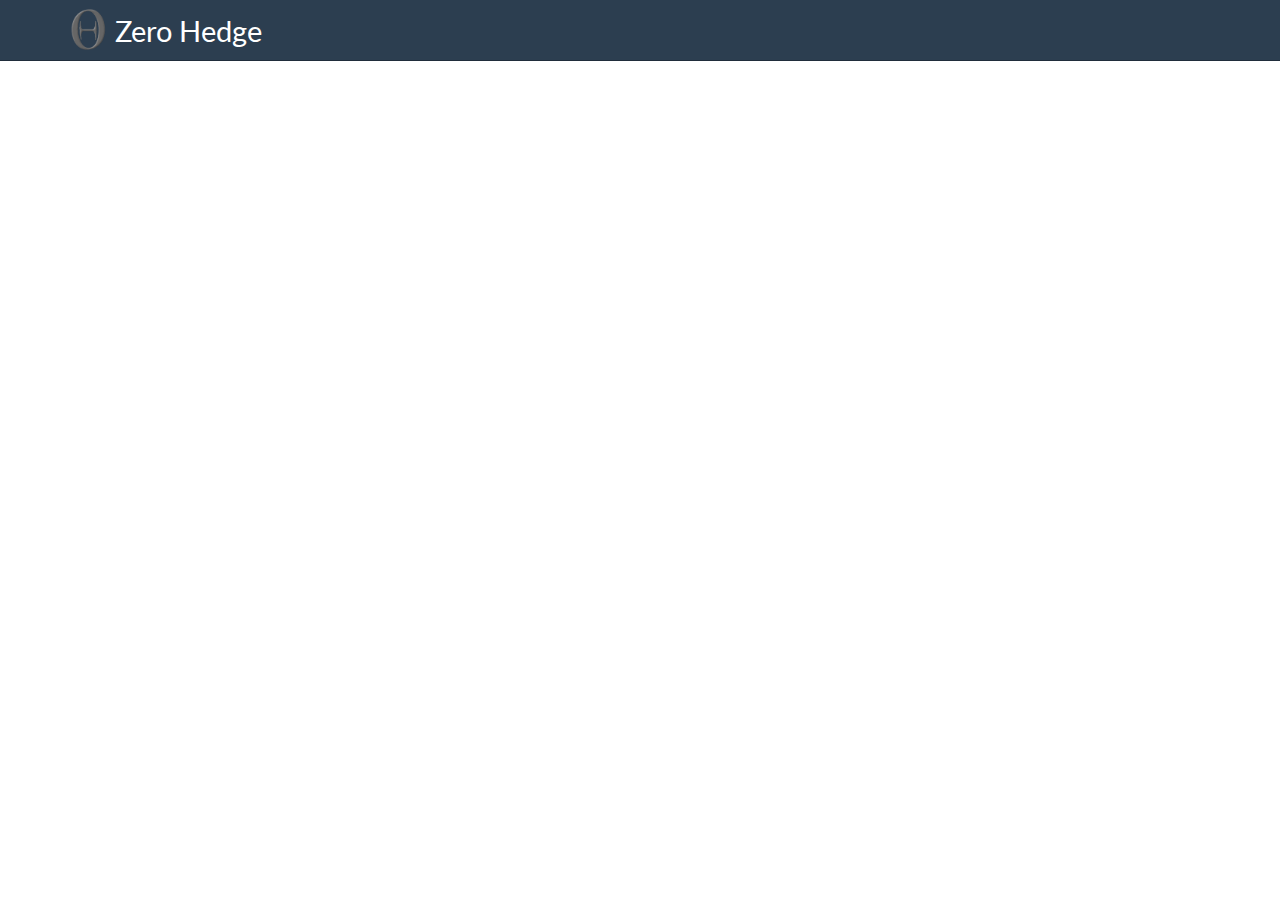
==== commit 77aeeae1: "Fixed style." ====
--- a/site/index.html
+++ b/site/index.html
@@ -33,15 +33,13 @@
             </button>
 
             <!-- Main title -->
-            <a class="navbar-brand" href=".">Zero Hedge</a>
+            <a class="navbar-brand" href="/">Zero Hedge</a>
         </div>
     </div>
 </div>
 
-        <div class="container">
-            <div id="content" class="col-md-9" role="main">
-           </div>
-           </div>
+        <div id="wrapper" class="container">
+            <div id="content" class="col-md-9" role="main"></div>
         </div>
 
         <script src="./js/jquery-1.10.2.min.js"></script>
--- a/site/css/base.css
+++ b/site/css/base.css
@@ -39,17 +39,18 @@
 
 a,
 a:hover,
-a:focus
-{
+a:focus {
    color: #166aa2;
 }
 
-.pager li>a, .pager li>span {
+.pager li>a,
+.pager li>span {
    background-color: black;
    color: white !important;
 }
 
-.pager li>a:hover, .pager li>span:hover {
+.pager li>a:hover,
+.pager li>span:hover {
    background-color: #166aa2;
 }
 
@@ -64,6 +65,7 @@
    background-size: 18%;
    padding-left: 45px;
    font-size: 2em;
+   margin-left: 0 !important;
 }
 
 #mkdocs-search-query {
@@ -267,8 +269,21 @@
    border-radius: 6px 0 6px 6px;
 }
 
+#wrapper {
+   margin-top: 6em;
+}
+
 #content {
-   margin-top: 100px;
+   font-size: 1.4em;
+}
+
+@media screen
+  and (device-width: 360px)
+  and (device-height: 640px)
+  and (-webkit-device-pixel-ratio: 2) {
+   #content {
+      font-size: 2.3em;
+   }
 }
 
 .node-unpublished {
@@ -2059,18 +2074,14 @@
 }
 
 .node .content {
-   margin: .5em 0 .5em 0;
+   margin: 2em 0 .5em 0;
 }
 
 .comment .content {
    margin: .5em 0 .5em 0;
 }
 
-body {
-   line-height: 1.3em;
-   color: #000;
-   background-color: #fff;
-}
+body {}
 
 p {
    margin-top: 0.25em;
@@ -2081,7 +2092,7 @@
 h2,
 h3,
 h4 {
-   padding-bottom: 5px;
+   padding-bottom: 1em;
    margin: 10px 0;
    line-height: 125%;
 }
@@ -2446,12 +2457,21 @@
    margin: 0.5em;
 }
 
+.content img {
+   border: 1px solid #ddd;
+   background-color: #FFF;
+   padding: 8px;
+}
+
 .view-newsflash-pages-after-main .submitted + a {
    display: block;
    float: left;
    clear: left;
-   width: 125px;
-   margin: 0 5px 5px 0;
+   width: 160px;
+   margin: 1em 1em 0 0;
+   border: 1px solid #ddd;
+   background-color: #FFF;
+   padding: 8px;
 }
 
 .view-newsflash-pages-after-main .submitted + a img {
@@ -2835,7 +2855,8 @@
    padding: 10px 0px 10px 10px;
    margin-bottom: 10px;
    margin-top: 3px;
-   background-color: #EEE;
+   background-color: #f7f7f7;
+   border-radius: 1em;
 }
 
 .text-box .imagecache {
@@ -3330,18 +3351,6 @@
    color: #194E84;
 }
 
-a:link {
-   color: #1E439A;
-}
-
-a:visited {
-   color: #666;
-}
-
-a:hover {
-   color: #000;
-}
-
 .title {
    color: #000;
 }
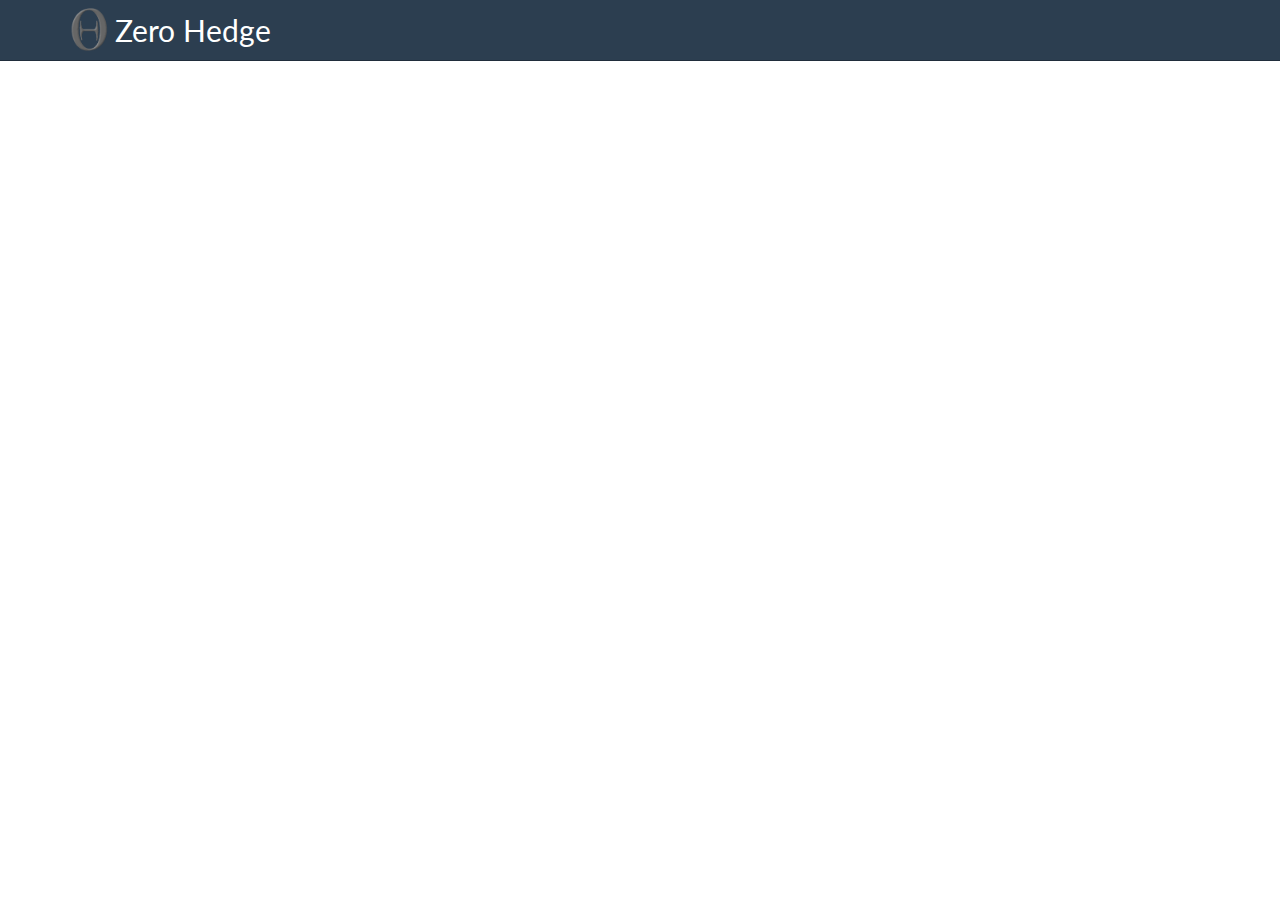
==== commit fc592dc6: "Cleanup." ====
--- a/site/index.html
+++ b/site/index.html
@@ -1,25 +1,24 @@
 <!DOCTYPE html>
 <html lang="en">
 
-    <head>
-        <meta charset="utf-8">
-        <meta http-equiv="X-UA-Compatible" content="IE=edge">
-        <meta name="viewport" content="width=device-width, initial-scale=1.0">
-        
-        
-        <link rel="canonical" href="http://btiernay.github.io/">
-        <link rel="shortcut icon" href="./img/favicon.ico">
+   <head>
+      <meta charset="utf-8">
+      <meta http-equiv="X-UA-Compatible" content="IE=edge">
+      <meta name="viewport" content="width=device-width, initial-scale=1.0">
+      
+      
+      <link rel="canonical" href="http://btiernay.github.io/">
+      <link rel="shortcut icon" href="./img/favicon.ico">
 
-   <title>Zero Hedge</title>
+      <title>Zero Hedge</title>
 
-        <link href="./css/bootstrap-custom.min.css" rel="stylesheet">
-        <link href="./css/font-awesome-4.0.3.css" rel="stylesheet">
-        <link rel="stylesheet" href="./css/highlight.css">
-        <link href="./css/base.css" rel="stylesheet">
-    </head>
+      <link href="./css/bootstrap-custom.min.css" rel="stylesheet">
+      <link href="./css/font-awesome-4.0.3.css" rel="stylesheet">
+      <link href="./css/base.css" rel="stylesheet">
+   </head>
 
-    <body>
-        <div class="navbar navbar-default navbar-fixed-top" role="navigation">
+   <body>
+      <div class="navbar navbar-default navbar-fixed-top" role="navigation">
     <div class="container">
 
         <!-- Collapsed navigation -->
@@ -33,18 +32,15 @@
             </button>
 
             <!-- Main title -->
-            <a class="navbar-brand" href="/">Zero Hedge</a>
+            <a class="navbar-brand" href=".">Zero Hedge</a>
         </div>
     </div>
 </div>
 
-        <div id="wrapper" class="container">
-            <div id="content" class="col-md-9" role="main"></div>
-        </div>
+      <div id="content" class="container" role="main"></div>
 
-        <script src="./js/jquery-1.10.2.min.js"></script>
-        <script src="./js/bootstrap-3.0.3.min.js"></script>
-        <script src="./js/jquery.highlight-4.closure.js"></script>
-        <script src="./js/base.js"></script>
-    </body>
+      <script src="https://code.jquery.com/jquery-2.1.4.min.js"></script>
+      <script src="https://maxcdn.bootstrapcdn.com/bootstrap/3.3.6/js/bootstrap.min.js"></script>
+      <script src="./js/base.js"></script>
+   </body>
 </html>--- a/site/css/base.css
+++ b/site/css/base.css
@@ -269,11 +269,8 @@
    border-radius: 6px 0 6px 6px;
 }
 
-#wrapper {
-   margin-top: 6em;
-}
-
 #content {
+   margin-top: 1em;
    font-size: 1.4em;
 }
 
@@ -1269,7 +1266,7 @@
 }
 
 .rteindent2 {
-   margin-left: 80px;
+   margin-left: 3em;
 }
 
 .rteindent3 {
@@ -1895,16 +1892,6 @@
    width: inherit !important;
 }
 
-body {
-   margin: 0;
-   padding: 0;
-   min-width: 750px;
-   padding-top: 5px;
-   padding-bottom: 20px;
-   font-size: 11pt;
-   color: #000;
-}
-
 .block-block.sticky {
    position: fixed;
    top: 0;
@@ -1925,11 +1912,6 @@
    background: #fff;
 }
 
-#header,
-#content {
-   width: 100%;
-}
-
 #header {
    min-height: 70px;
    margin-bottom: 0px;
@@ -2065,16 +2047,8 @@
    padding-bottom: 15px;
 }
 
-#inner-content {
-   padding: 4px 16px;
-}
-
 .node {
    margin: .5em 0 1em 0;
-}
-
-.node .content {
-   margin: 2em 0 .5em 0;
 }
 
 .comment .content {
@@ -2092,7 +2066,7 @@
 h2,
 h3,
 h4 {
-   padding-bottom: 1em;
+   padding-bottom: 0.5em;
    margin: 10px 0;
    line-height: 125%;
 }
@@ -2123,11 +2097,18 @@
    margin: 0 auto;
 }
 
+.content-box-1 a img {
+   border: 1px solid #ddd;
+   background-color: #FFF;
+   padding: 8px;
+}
+
 .submitted {
    color: #444 !important;
    font-weight: bold;
+   font-size: 1.3em;
    width: 100%;
-   margin-bottom: 5px;
+   margin-bottom: 1em;
 }
 
 .links {
@@ -2468,10 +2449,7 @@
    float: left;
    clear: left;
    width: 160px;
-   margin: 1em 1em 0 0;
-   border: 1px solid #ddd;
-   background-color: #FFF;
-   padding: 8px;
+   margin: 0 1em 0 0;
 }
 
 .view-newsflash-pages-after-main .submitted + a img {
@@ -2914,10 +2892,6 @@
    background-color: none;
 }
 
-#inner-content {
-   padding: 0px 14px 0px 4px;
-}
-
 #inner-content img {
    max-width: 100%;
    height: auto;
